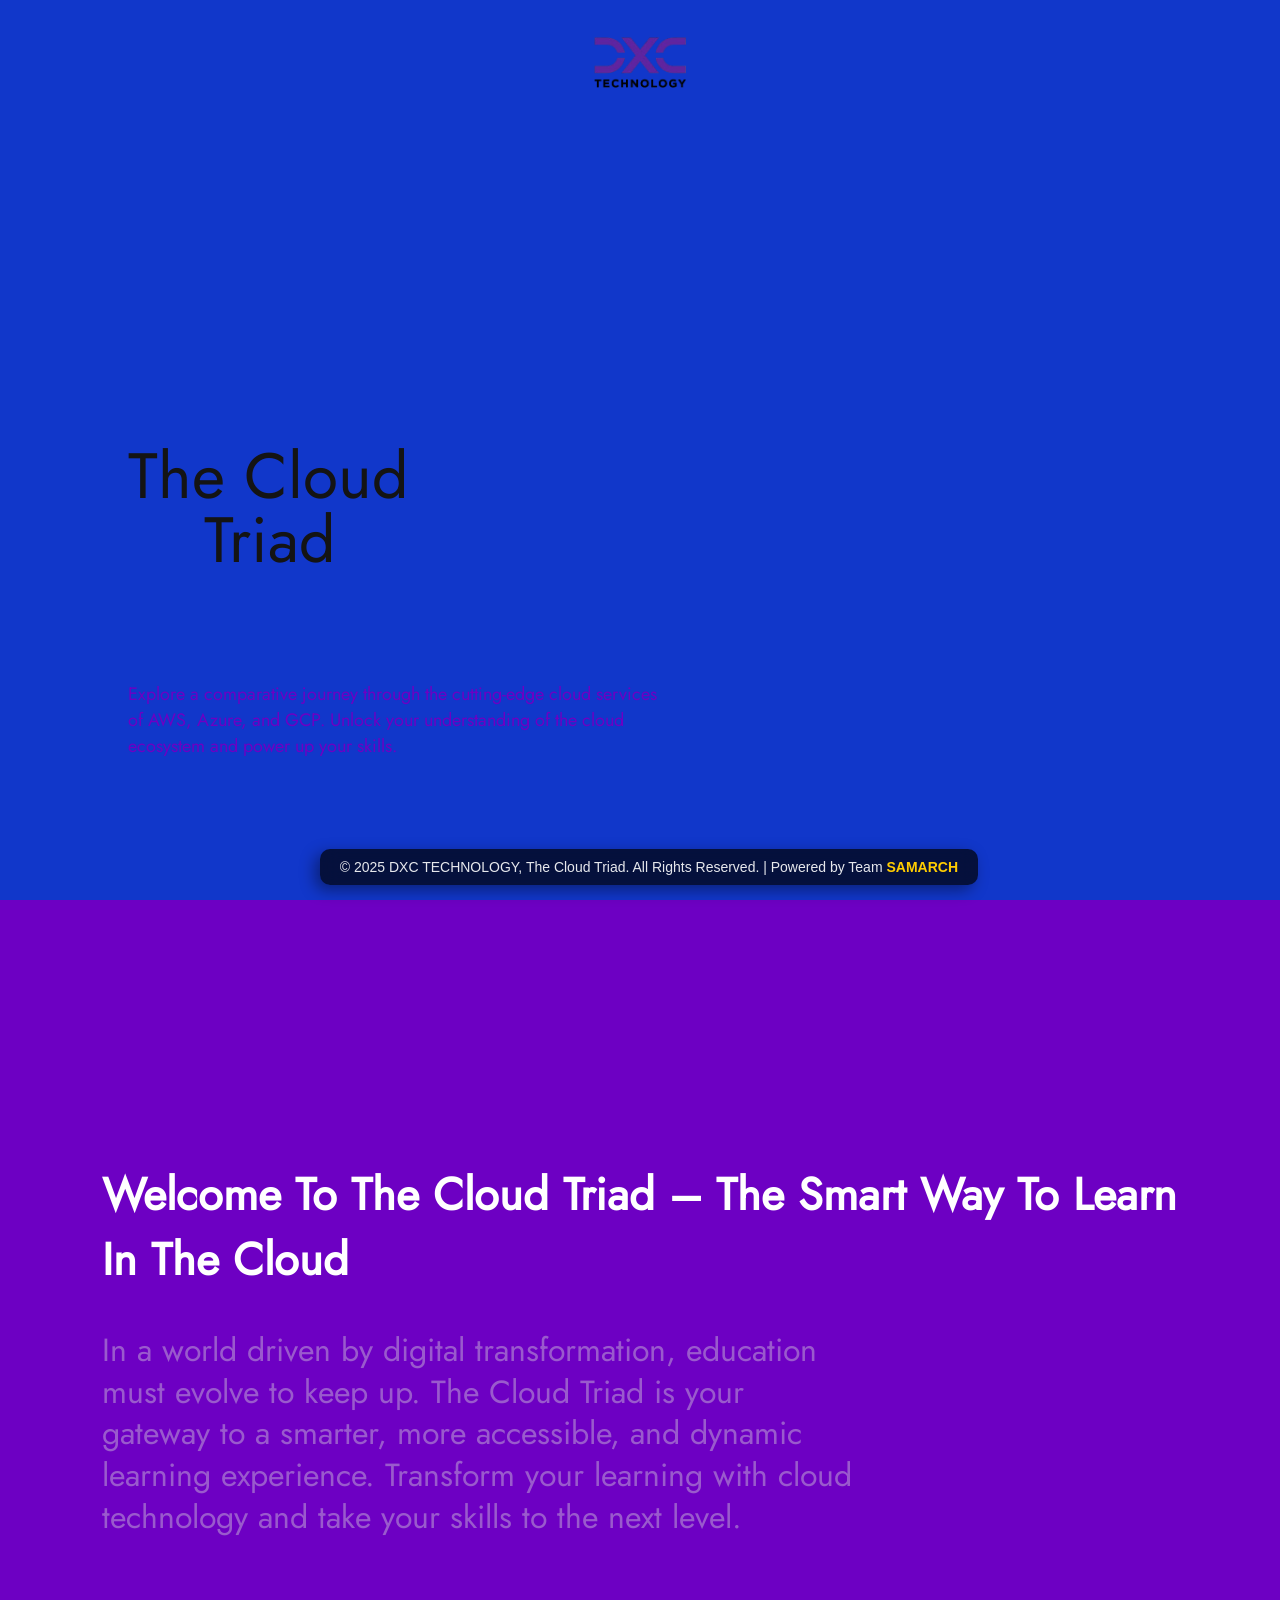
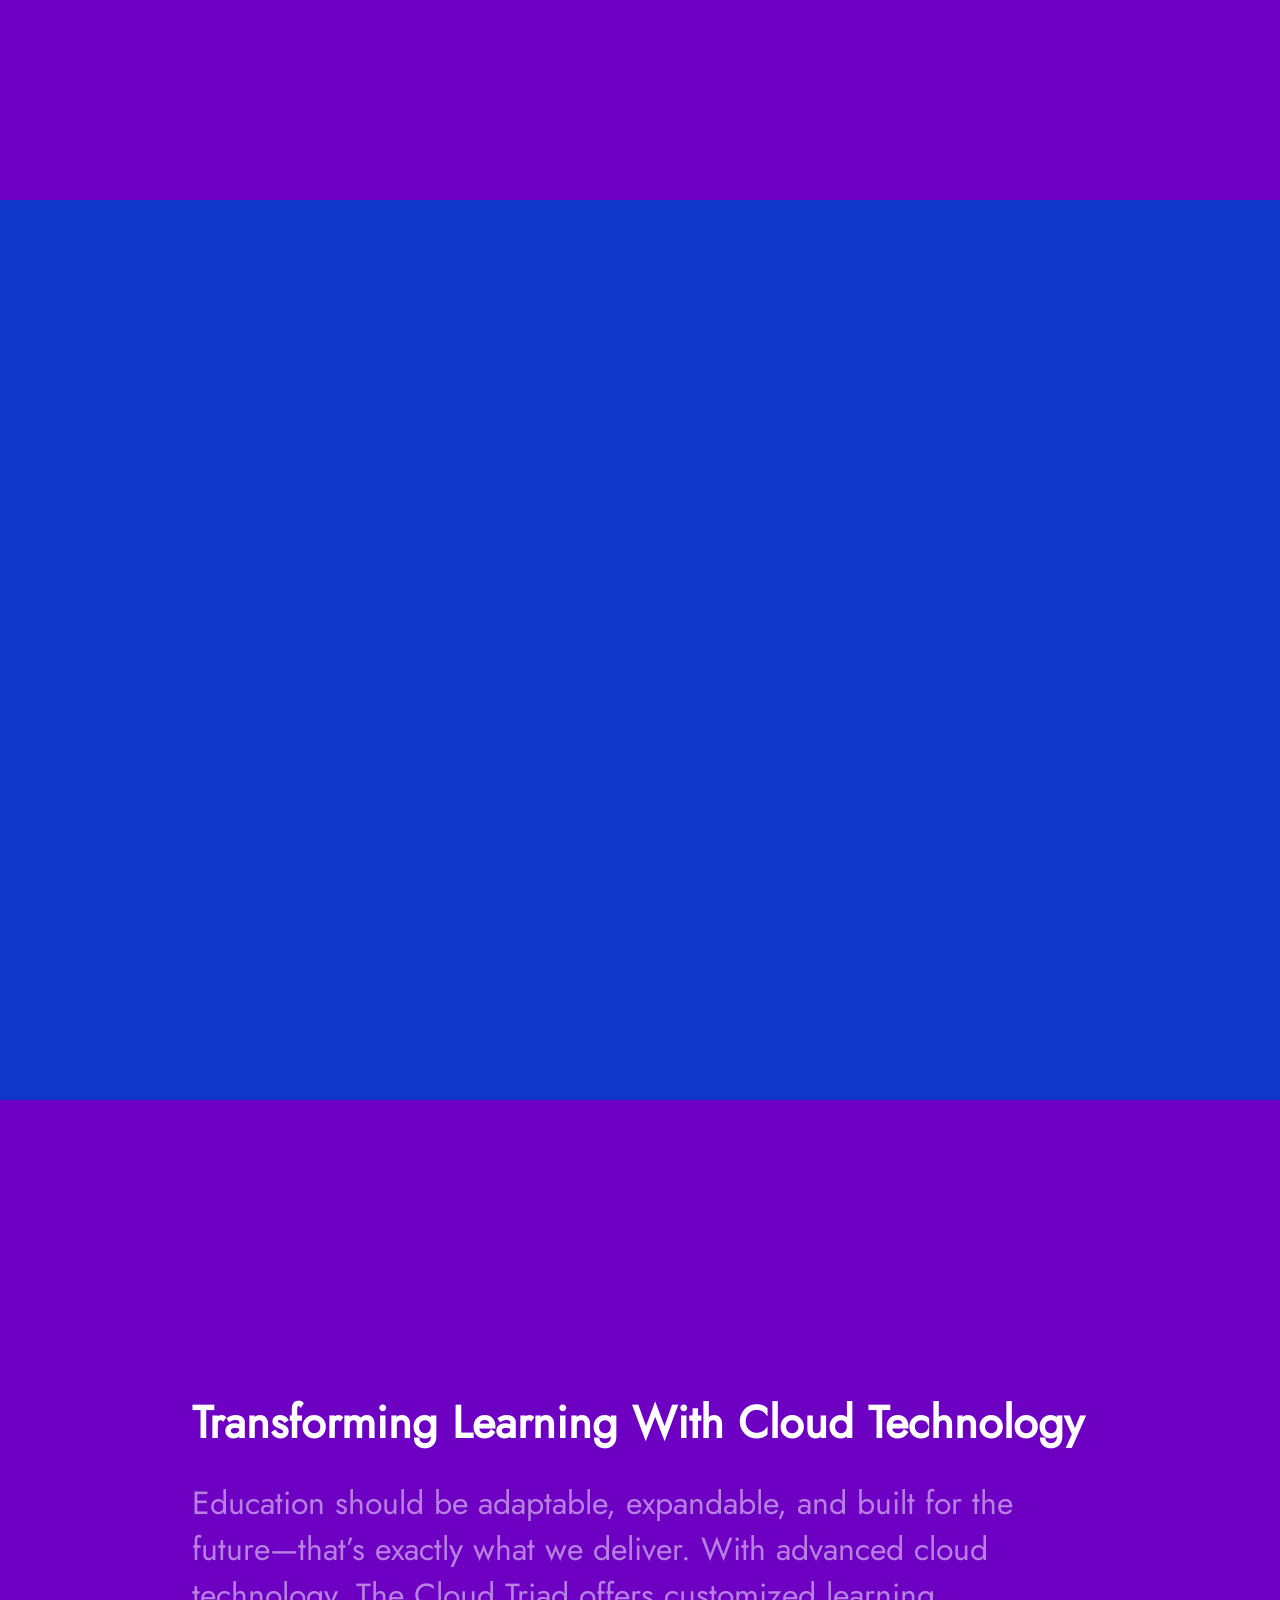
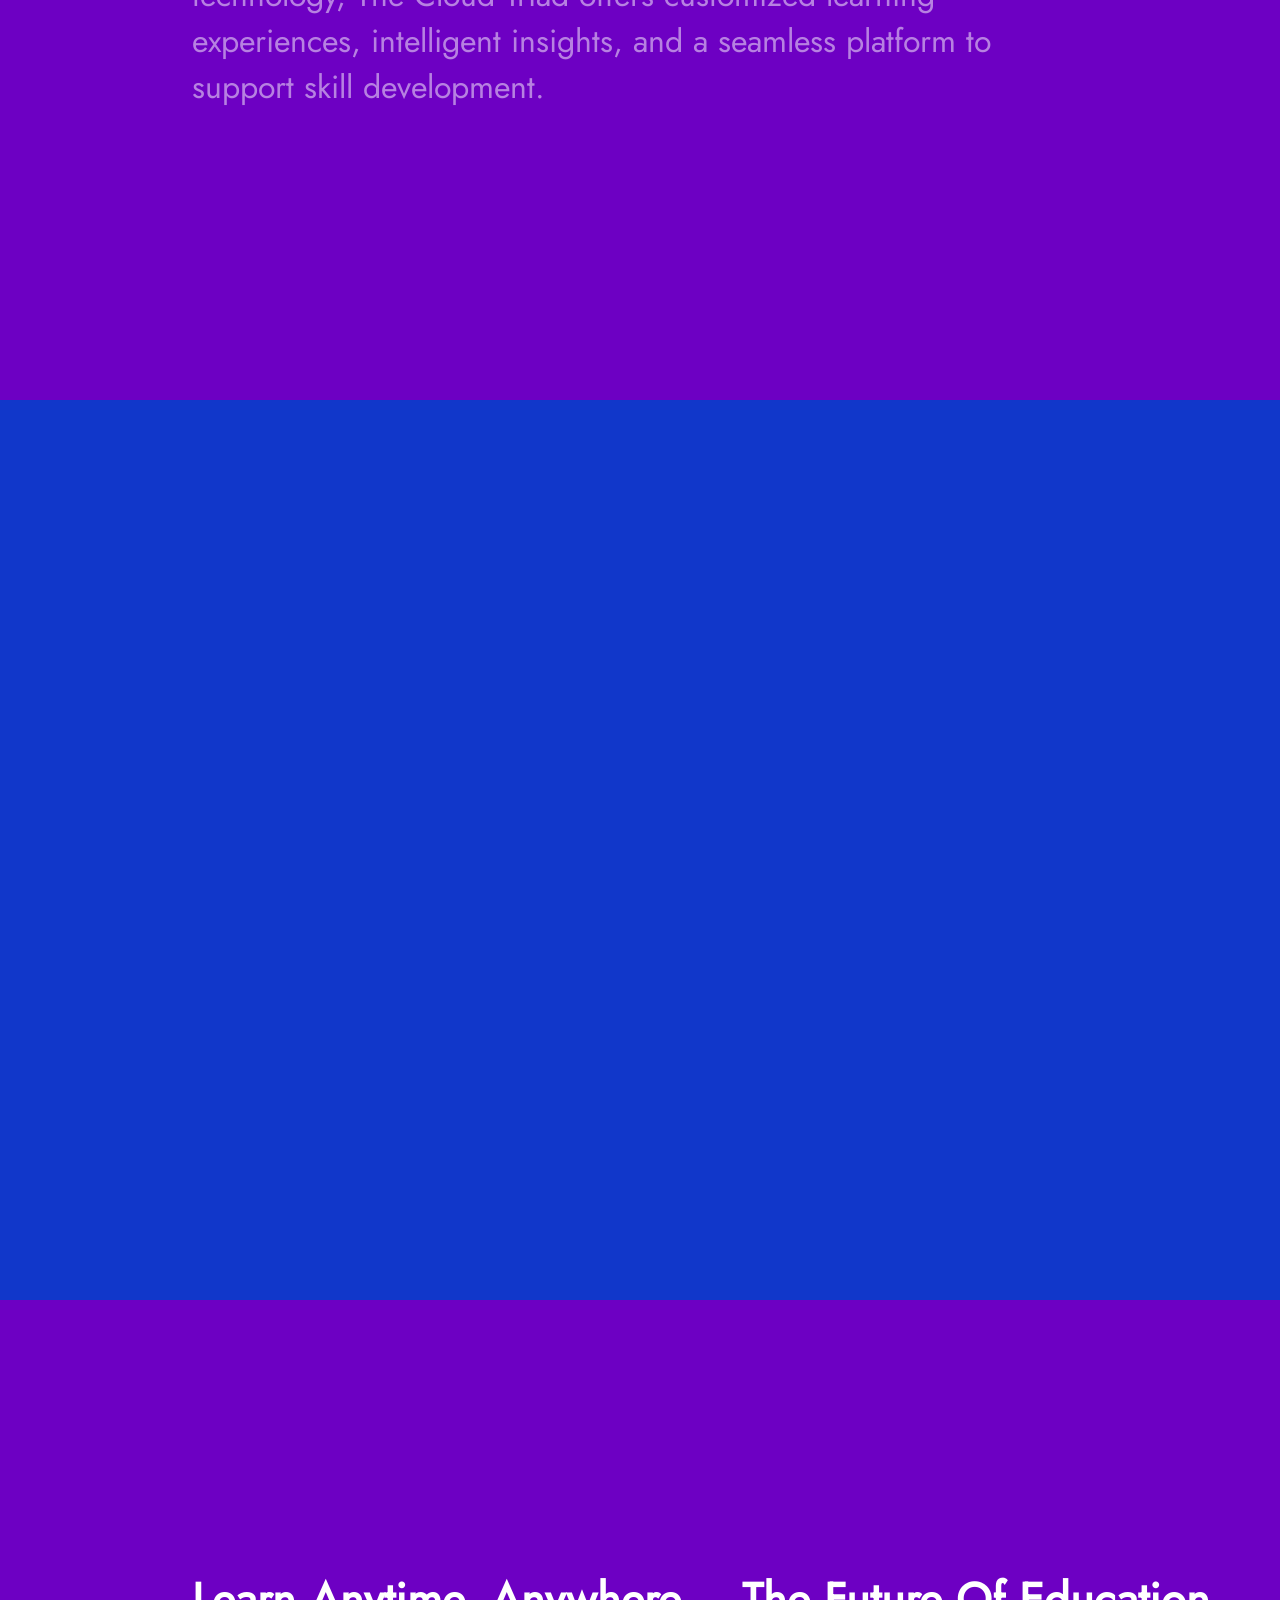
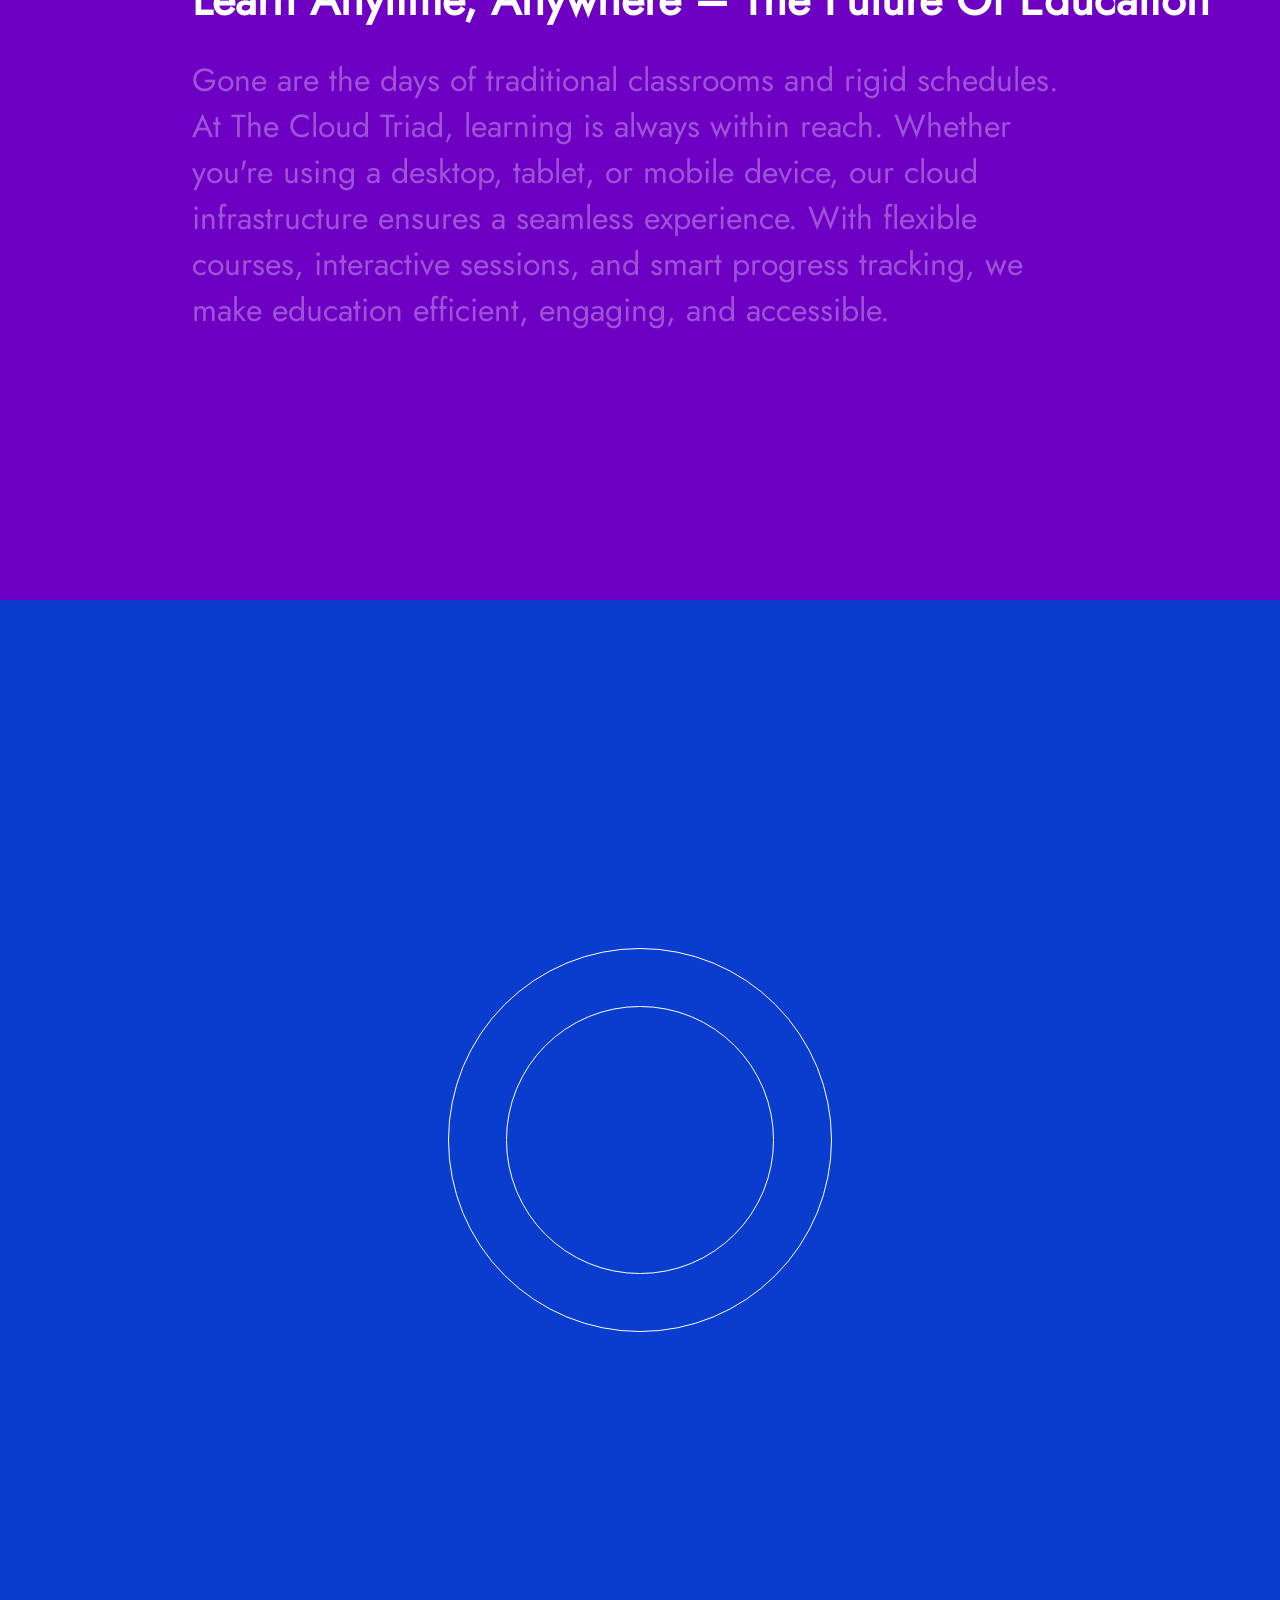
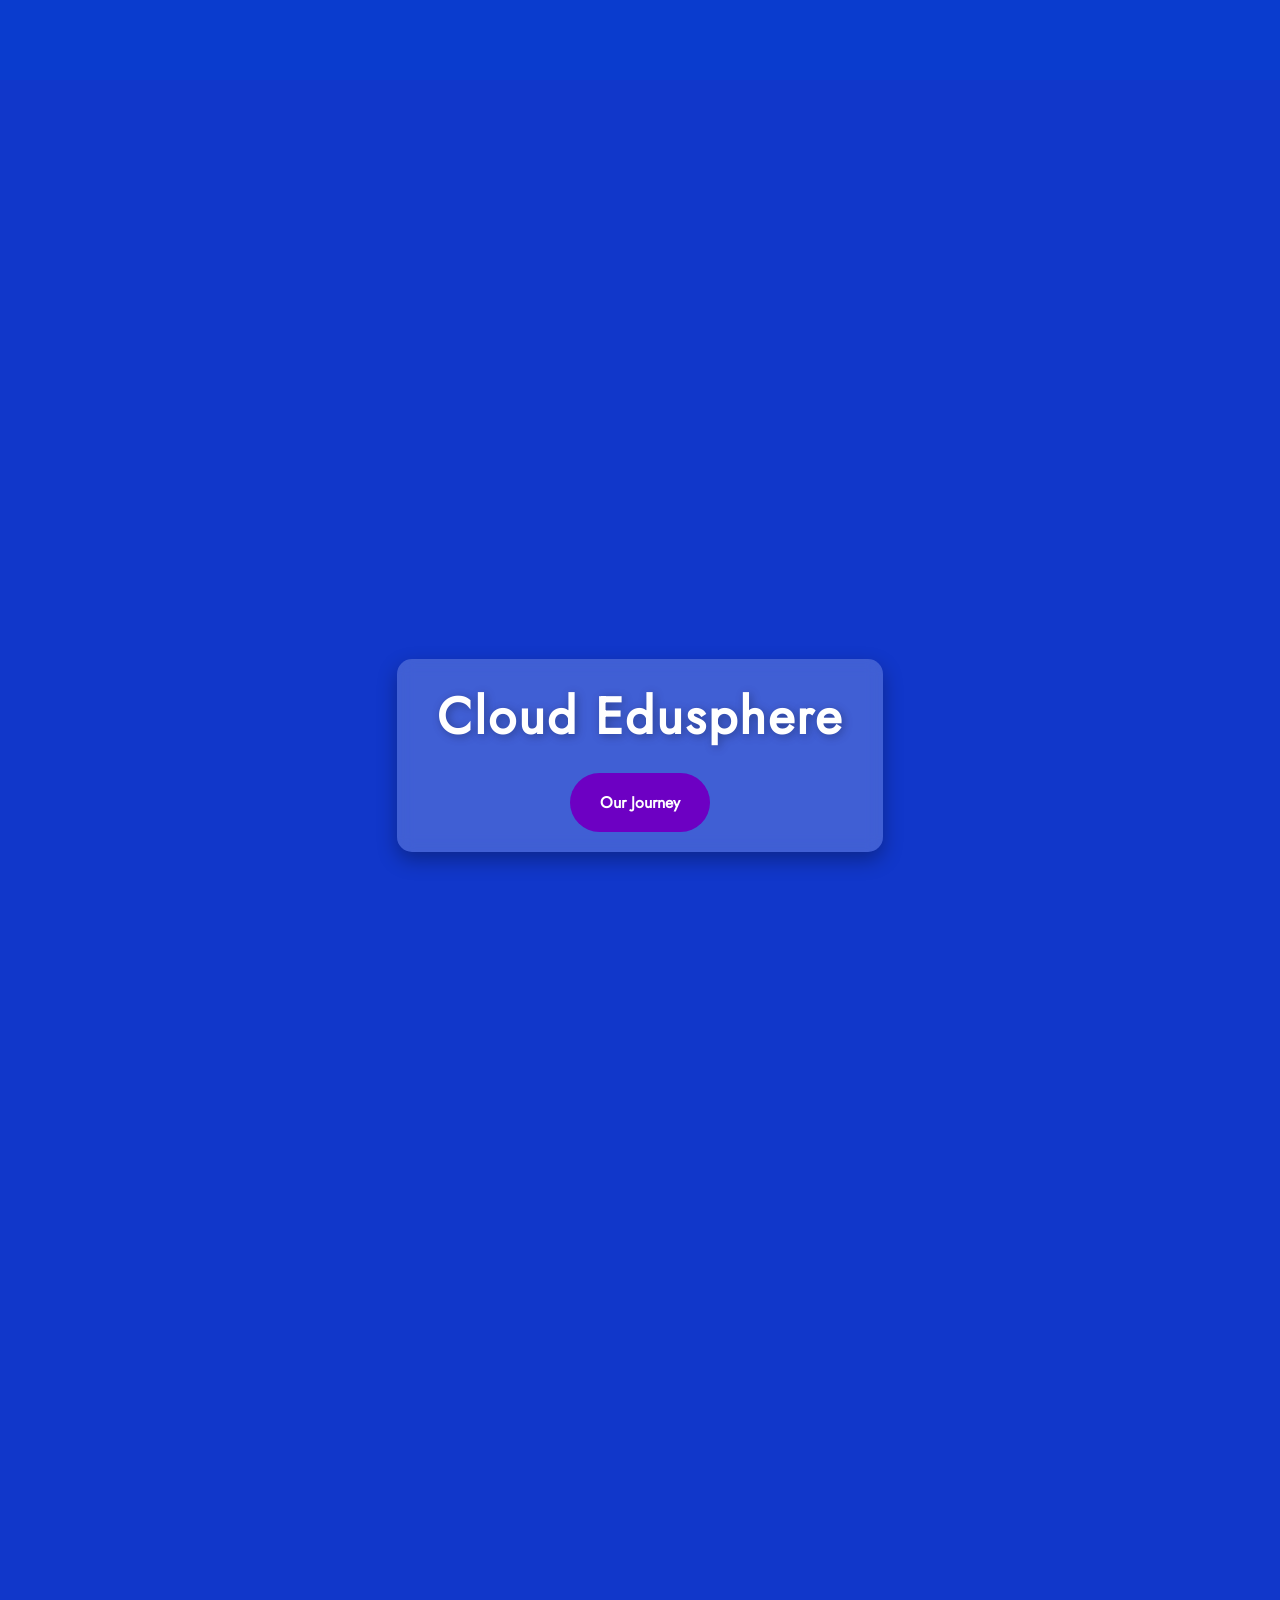
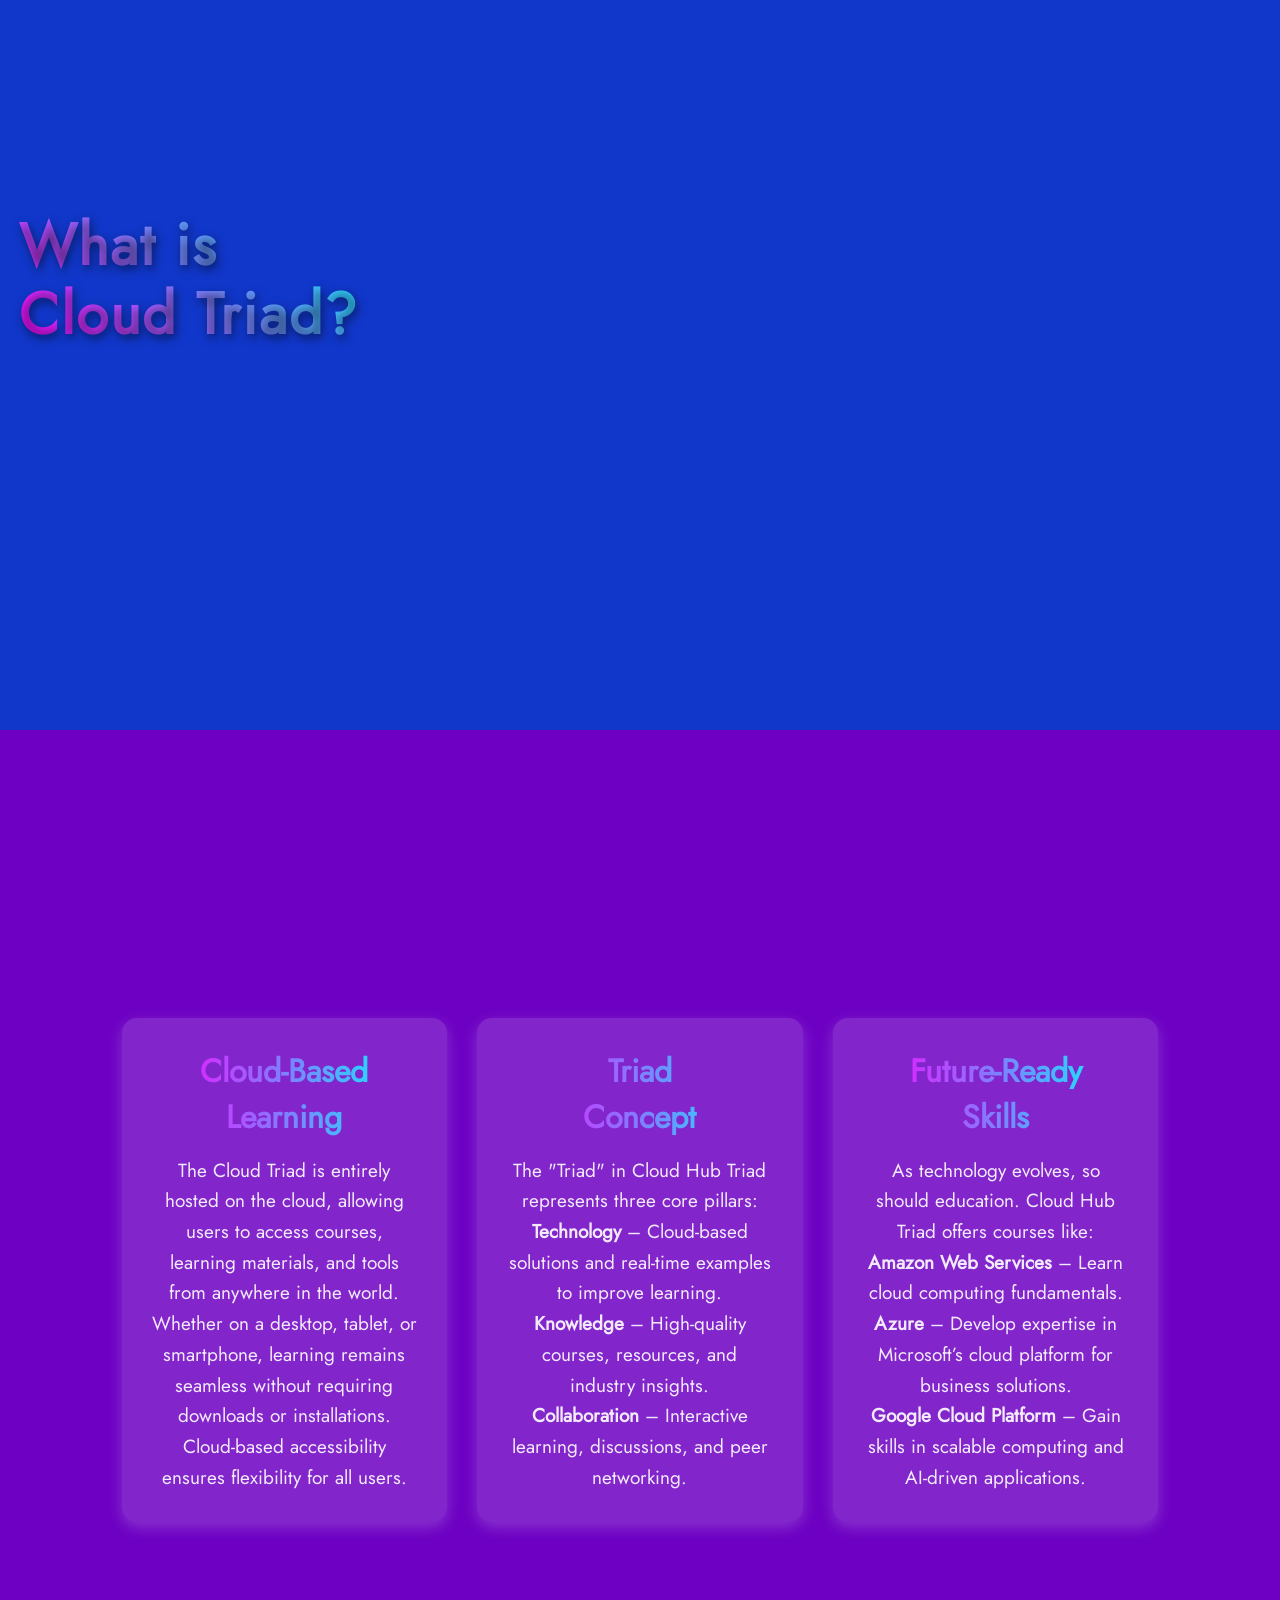
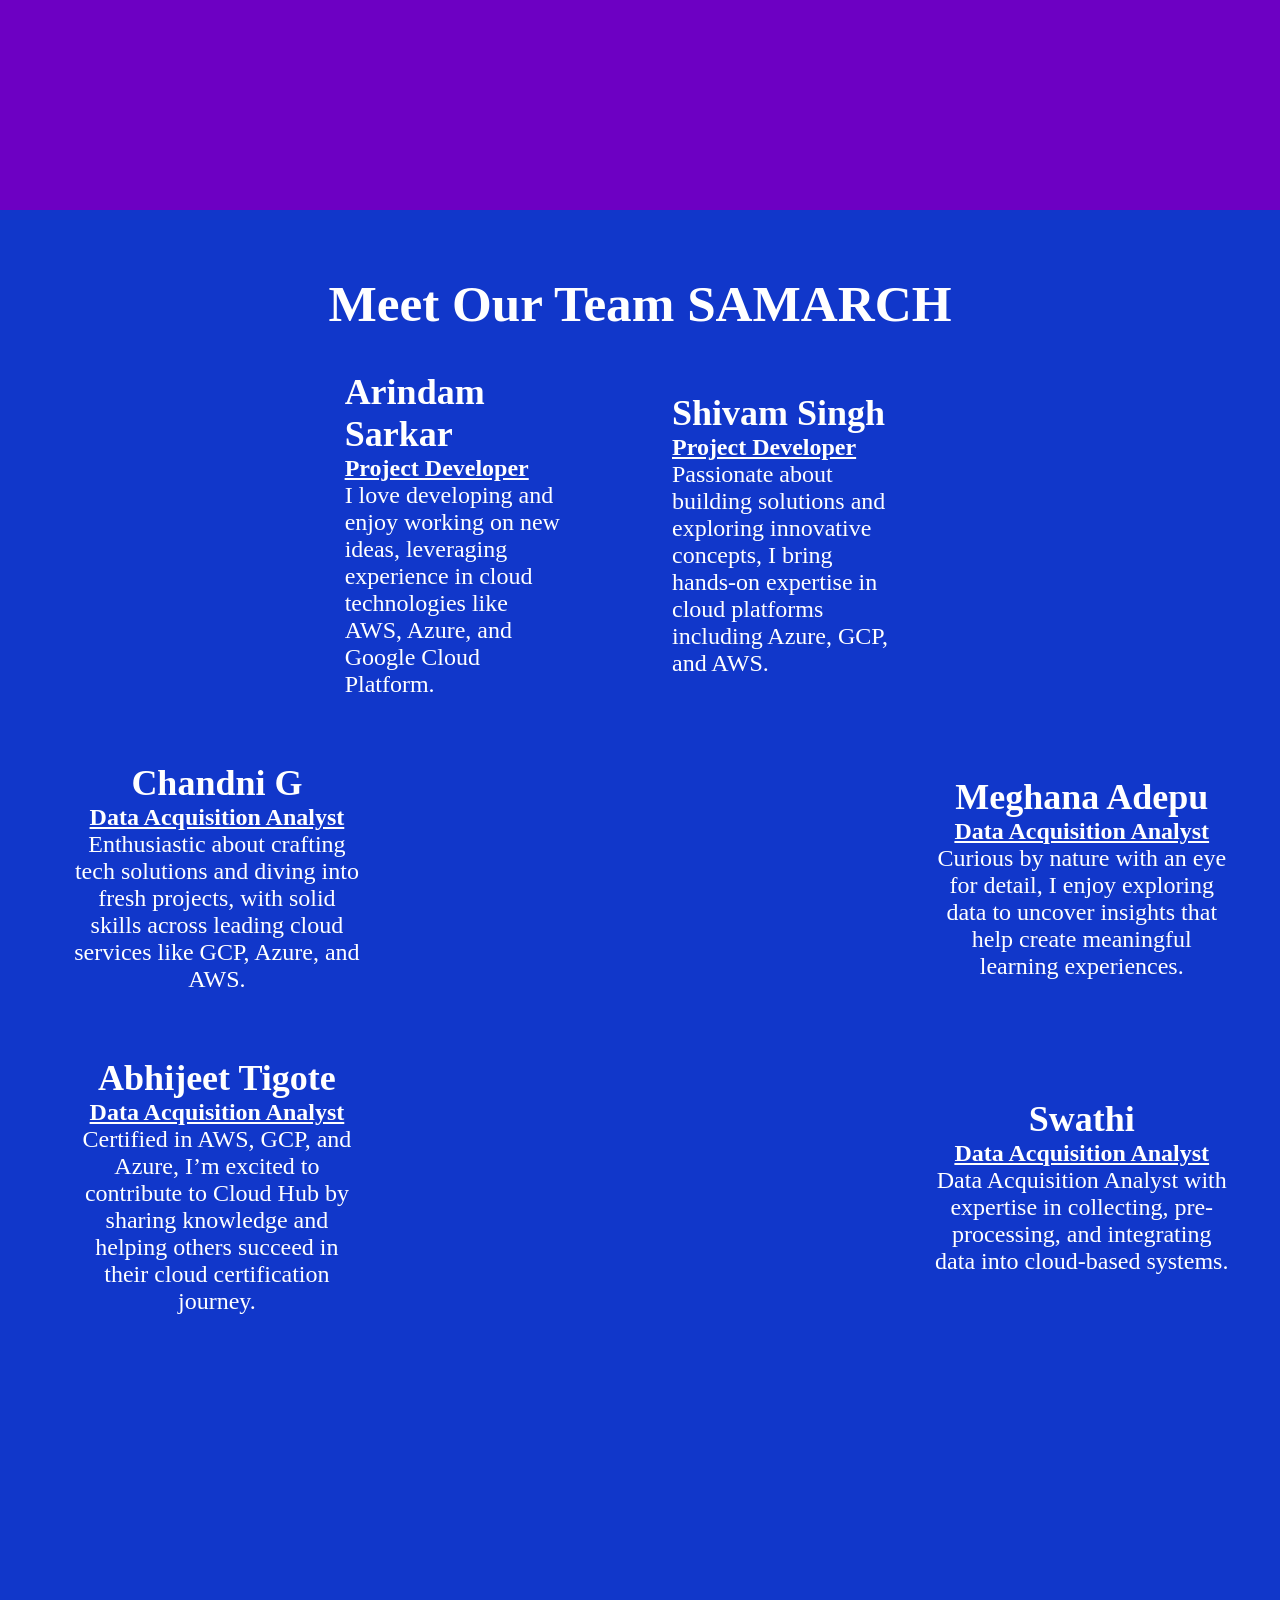
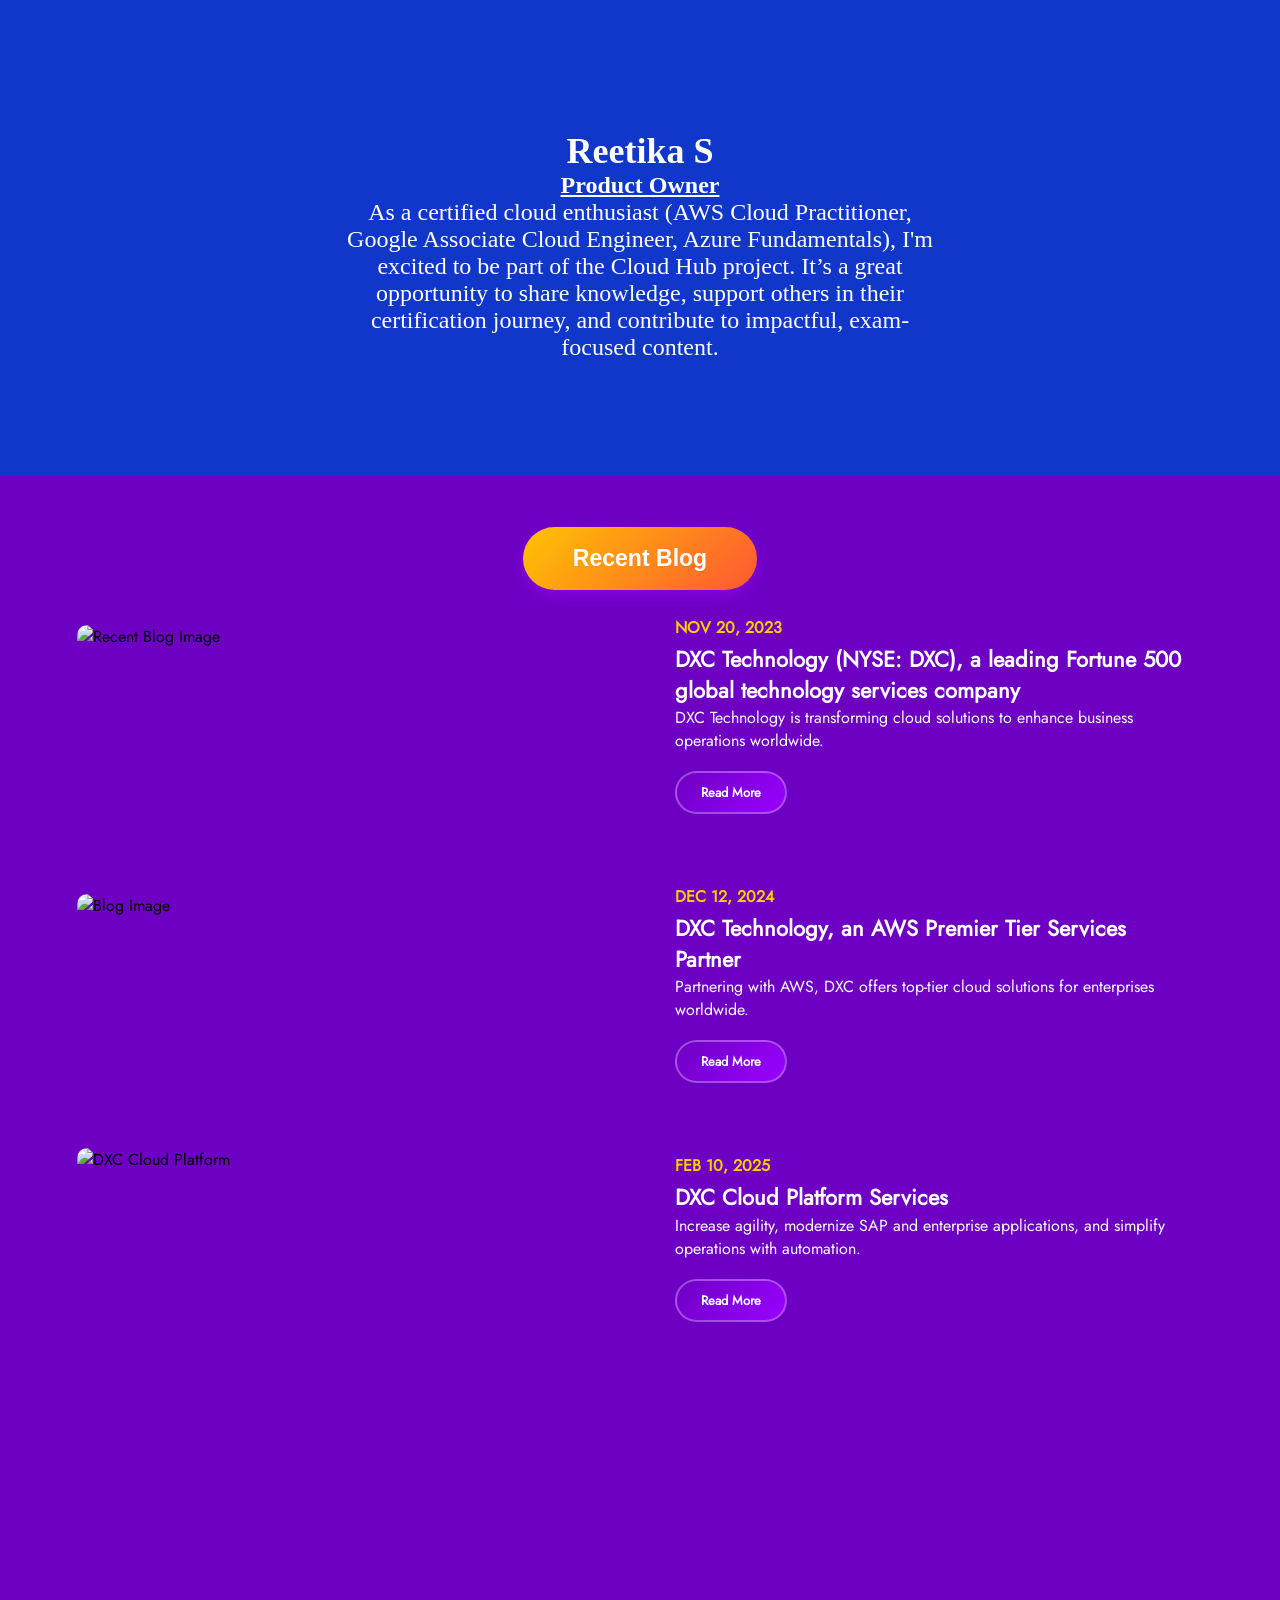
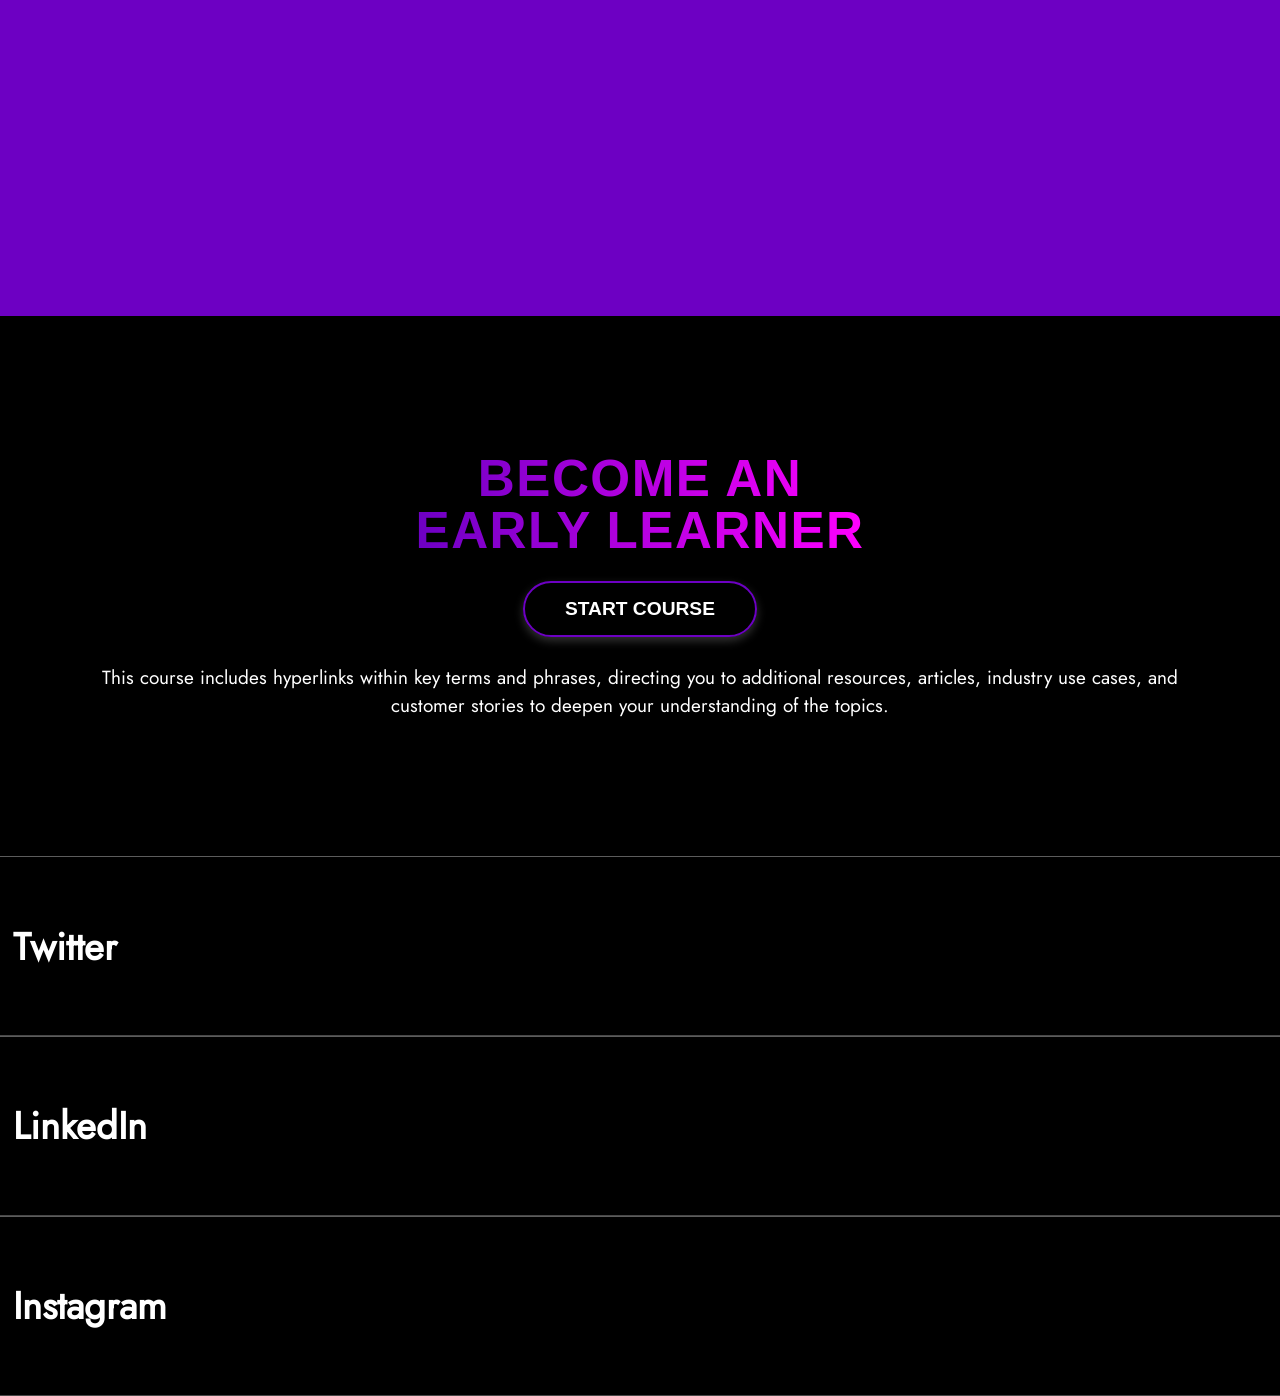
==== index.html @ a5d065b6 "first commit" ====
<!DOCTYPE html>
<html lang="en">
<head>
    <meta charset="UTF-8">
    <meta name="viewport" content="width=device-width, initial-scale=1.0">
    <title>Cloud Hub Project Page</title>
    <link rel="stylesheet" href="style.css">
    <script src="https://kit.fontawesome.com/b04ee4730a.js" crossorigin="anonymous"></script>
    <link rel="stylesheet" href="https://cdn.jsdelivr.net/npm/locomotive-scroll@3.5.4/dist/locomotive-scroll.css">
</head>
<body>
    <div id="main">
        
        <!------------------page 1---------------------->
        <div data-scroll data-scroll-speed="-5" id="page1">
            <nav>
                <img src="./media/logo3.png"  width="12%" alt="15%">
                <div id="right-nav">
                    <!-- <button>Book a Demo</button> -->
                    <!-- <button><i class="fa-solid fa-bars fa-beat-fade"></i></button> -->
                </div>
            </nav>
            <div class="bottom-page1">
                <h1>The Cloud <br>&nbsp;&nbsp;&nbsp;&nbsp;Triad</h1>
                <div class="bottom-page1-inner">
                    <h2>Explore a comparative journey through the cutting-edge cloud services <br>of AWS, Azure, and GCP. Unlock your understanding of the cloud<br> ecosystem and power up your skills.</h2>
                    <!-- Copyright Section - Fully Right & Single Line -->
                    <div class="copyright">
                        © 2025 DXC TECHNOLOGY, The Cloud Triad. All Rights Reserved. | Powered by Team 
                        <span id="samarch-link">SAMARCH</span>
                    </div>
                </div>
                </div>
          <!----https://thisismagma.com/wp-content/themes/magma/assets/home/hero/1.mp4?2 or ./media/video1.mp4 -->
            <video src="./media/video1.mp4" autoplay loop muted></video>

        </div>

    <!------------------page 2---------------------->
        <div id="page2">
            <h2>Welcome To The Cloud Triad – The Smart Way To Learn In The Cloud</h2>
            <h1>
                In a world driven by digital transformation, education must evolve to keep up. The Cloud Triad is your 
                gateway to a smarter, more accessible, and dynamic learning experience.
                Transform your learning with cloud technology and take your 
                skills to the next level.
            </h1>
        </div> 


    <!------------------page 3---------------------->
    <div id="page3">
        <canvas></canvas>
    </div>

    <!------------------page 4---------------------->
    <div id="page4">
        <h2>Transforming Learning With Cloud Technology</h2>
        <h1>Education should be adaptable, expandable, and built for the future—that’s exactly what we deliver.
            With advanced cloud technology, The Cloud Triad offers customized learning experiences, intelligent insights, 
            and a seamless platform to support skill development.</h1>
    </div>

    <!------------------page 5---------------------->
    <div id="page5">
        <canvas></canvas>
    </div>


    <!------------------page 6---------------------->
    <div id="page6">
        <h2>Learn Anytime, Anywhere – The Future Of Education</h2>
        <h1>Gone are the days of traditional classrooms and rigid schedules.
            At The Cloud Triad, learning is always within reach.
            Whether you're using a desktop, tablet, or mobile device, our cloud infrastructure ensures a seamless experience.
            With flexible courses, interactive sessions, and smart progress tracking, we make education efficient, engaging, and accessible.</h1>
    </div>


    <!------------------page 7---------------------->
    <div id="page7">
        <div class="page7-cir">
            <div class="page7-cir-inner"></div>
        </div>
        <canvas></canvas>
    </div>

   <!------------------page 8---------------------->
   <div id="page8">
    <div class="page8-bottom">
        <h1>Cloud Edusphere</h1>
        <a href="Our Journey/index.html" target="_blank" class="learn-more-btn">Our Journey</a>
    </div>
    <video src="media/code2.mp4" autoplay loop muted></video>
</div>

    <!------------------page 9---------------------->
    <div id="page9">
        <div class="left9">
            <h1>What is <br> Cloud Triad?</h1>
        </div>
        <div class="right9">
            <div class="right9-center"></div>
        </div>
    </div>

   <!------------------ Page 10 ---------------------->
<div id="page10">
    <div class="page10-container">
        <!-- Cloud-Based Learning Section -->
        <div class="page10-box">
            <h1>Cloud-Based Learning</h1>
            <p>The Cloud Triad is entirely hosted on the cloud, allowing users to access courses, learning materials, 
                and tools from anywhere in the world. Whether on a desktop, tablet, or smartphone, learning remains seamless 
                without requiring downloads or installations. Cloud-based accessibility ensures flexibility for all users.</p>
        </div>

        <!-- Triad Concept Section -->
        <div class="page10-box">
            <h1>Triad <br>Concept</h1>
            <p>The "Triad" in Cloud Hub Triad represents three core pillars:<br>
            <b>Technology</b> – Cloud-based solutions and real-time examples to improve learning.<br>
            <b>Knowledge</b> – High-quality courses, resources, and industry insights.<br>
            <b>Collaboration</b> – Interactive learning, discussions, and peer networking.</p>
        </div>

        <!-- Future-Ready Skills Section -->
        <div class="page10-box">
            <h1>Future-Ready<br> Skills</h1>
            <p>As technology evolves, so should education. Cloud Hub Triad offers courses like:<br>
             <b>Amazon Web Services</b> – Learn cloud computing fundamentals. <br>
             <b>Azure</b> – Develop expertise in Microsoft’s cloud platform for business solutions.<br>
             <b>Google Cloud Platform</b> – Gain skills in scalable computing and AI-driven applications.</p>
        </div>
    </div>
</div>

    <!------------------page 11 (Now Team Section) ---------------------->

<!-- Page 11: Our Team -->
<div id="page11">
    <!-- Background Video -->
    <video autoplay loop muted id="team-bg-video">
        <source src="media/code11.mp4" type="video/mp4">
    </video>

    <!-- Overlay to make text readable -->
    <div class="team-overlay"></div>
    <div id="team-section">
        <h1 class="team-title">Meet Our Team SAMARCH</h1>
    </div>

    <!-- Row for Arindam and Shivam (Shivam's Video on Right) -->
    <div class="team-row space-between">
        <div class="team-member extreme-left">
            <div class="team-video">
                <video src="media/video56.mp4" autoplay loop muted></video>
            </div>
            <div class="team-info">
                <h2>Arindam Sarkar</h2>
                <h4><u>Project Developer</u></h4>
                <p>I love developing and enjoy working on new ideas, leveraging experience in cloud technologies like AWS, Azure, and Google Cloud Platform.</p>
            </div>
        </div>

        <div class="team-member reverse">
            <div class="team-info">
                <h2>Shivam Singh</h2>
                <h4><u>Project Developer</u></h4>
                <p>Passionate about building solutions and exploring innovative concepts, I bring hands-on expertise in cloud platforms including Azure, GCP, and AWS.</p>
            </div>
            <div class="team-video">
                <video src="media/video54.mp4" autoplay loop muted></video>
            </div>
        </div>
    </div>

    <!-- Row for Reetika & Meghana -->
    <div class="team-row centered">
        <div class="team-member">
            <div class="team-info">
                <h2>Chandni G</h2>
                <h4><u>Data Acquisition Analyst</u></h4>
                <p>Enthusiastic about crafting tech solutions and diving into fresh projects, with solid skills across leading cloud services like GCP, Azure, and AWS.</p>
            </div>
            <div class="team-video">
                <video src="media/video52.mp4" autoplay loop muted></video>
            </div>
        </div>

        <div class="team-member reverse">
            <div class="team-info">
                <h2>Meghana Adepu</h2>
                <h4><u>Data Acquisition Analyst</u></h4>
                <p>Curious by nature with an eye for detail, I enjoy exploring data to uncover insights that help create meaningful learning experiences.</p>
            </div>
            <div class="team-video">
                <video src="media/video51.mp4" autoplay loop muted></video>
            </div>
        </div>
    </div>

    <!-- Row for Chandni & Swathi -->
    <div class="team-row centered">
        <div class="team-member">
            <div class="team-info">
                <h2>Abhijeet Tigote</h2>
                <h4><u>Data Acquisition Analyst</u></h4>
                <p>Certified in AWS, GCP, and Azure, I’m excited to contribute to Cloud Hub by sharing knowledge and helping others succeed in their cloud certification journey.</p>
            </div>
            <div class="team-video">
                <video src="media/video55.mp4" autoplay loop muted></video>
            </div>
        </div>

        <div class="team-member reverse">
            <div class="team-info">
                <h2>Swathi</h2>
                <h4><u>Data Acquisition Analyst</u></h4>
                <p>Data Acquisition Analyst with expertise in collecting, pre-processing, and integrating data into cloud-based systems.</p>
            </div>
            <div class="team-video">
                <video src="media/video53.mp4" autoplay loop muted></video>
            </div>
        </div>
    </div>

        <!-- Row for Abhijeet's Video -->
    <div class="team-row single">
        <div class="team-member">
            <div class="team-video">
                <video src="media/video49.mp4" autoplay loop muted></video>
            </div>
        </div>
    </div>

    <!-- Row for Abhijeet's Text -->
    <div class="team-row single-text">
        <div class="team-member">
            <div class="team-info">
                <h2>Reetika S</h2>
                <h4><u>Product Owner</u></h4>
                <p>As a certified cloud enthusiast (AWS Cloud Practitioner, Google Associate Cloud Engineer, Azure Fundamentals), I'm excited to be part of the Cloud Hub project. It’s a great opportunity to share knowledge, support others in their certification journey, and contribute to impactful, exam-focused content.</p>
            </div>
        </div>
    </div>
</div>

<!------------------ Page 12 (Recent Blog) -------------------->
<div id="page12">
    <!-- 3D Button for "Recent Blog" -->
    <button class="blog-btn"><a href="https://dxc.com/in/en/newsroom" target="_blank">Recent Blog</a></button>
    
    <div class="page12-container">
        <!-- First Blog (Latest Blog) -->
        <div class="page12-inner">
            <div class="left12">
                <img src="https://mma.prnewswire.com/media/2281149/DXC_Technology_Company_DXC_Technology_and%20AWS_Take_Their_Strateg.jpg?p=facebook" alt="Recent Blog Image">
            </div>
            <div class="right12">
                <h4>NOV 20, 2023</h4>
                <h1>DXC Technology (NYSE: DXC), a leading Fortune 500 global technology services company</h1>
                <p>DXC Technology is transforming cloud solutions to enhance business operations worldwide.</p>
                <a href="https://www.prnewswire.com/in/news-releases/dxc-technology-and-aws-take-their-strategic-partnership-to-the-next-level-to-deliver-the-future-of-cloud-for-customers-301993083.html" target="_blank">Read More</a>
            </div>
        </div>

        <!-- Second Blog -->
        <div class="page12-inner">
            <div class="left12">
                <img src="https://d2908q01vomqb2.cloudfront.net/77de68daecd823babbb58edb1c8e14d7106e83bb/2023/07/12/DXC-APN-Blog-071223-1024x512.png" alt="Blog Image">
            </div>
            <div class="right12">
                <h4>DEC 12, 2024</h4>
                <h1>DXC Technology, an AWS Premier Tier Services Partner</h1>
                <p>Partnering with AWS, DXC offers top-tier cloud solutions for enterprises worldwide.</p>
                <a href="https://dxc.com/us/en/about-us/partner-ecosystem/aws#:~:text=DXC%20Technology%20and%20AWS%20expand%20their%20strategic%20partnership,and%20managed%20services%20for%20cloud%2C%20applications%20and%20analytics." target="_blank">Read More</a>
            </div>
        </div>

        <!-- Third Blog -->
        <div class="page12-inner">
            <div class="left12">
                <img src="https://dxc.com/in/en/offerings/cloud/cloud-platforms/_jcr_content/root/container/enhancedtextimagevid/parsys/image.coreimg.90.1200.jpeg/1663558693611/platforms-1st-landscape-adobestock-330941610.jpeg" alt="DXC Cloud Platform">
            </div>
            <div class="right12">
                <h4>FEB 10, 2025</h4>
                <h1>DXC Cloud Platform Services</h1>
                <p>Increase agility, modernize SAP and enterprise applications, and simplify operations with automation.</p>
                <a href="https://dxc.com/in/en/offerings/cloud/cloud-platforms#:~:text=DXC%20Cloud%20Platform%20services%20provide%20the%20foundation%20for,and%20self-governing%20services%20from%20infrastructure%20through%20application%20layers." target="_blank">Read More</a>
            </div>
        </div>

    </div> <!-- Correctly closing Page 12 container -->
</div> <!-- Properly closing Page 12 -->


<!-------------------------- ✅ Now Page 13 will correctly appear ------------------------------>
<div id="page13">
    <h1>Become an<br> early learner</h1>
    <a href="/Cloud Hub Project - 4/index.html">
        <button><b>START COURSE</b></button>
    </a>
    <p style="color: #fff; font-size: 1.5vw; margin-top: 2vw; font-family: a;">
        This course includes hyperlinks within key terms and phrases, directing you to additional resources, articles, industry use cases, and customer stories to deepen your understanding of the topics.
    </p>
</div>
    <!------------------page 14---------------------->
    <div id="page14">
        <div class="page14-inner">
            <h1><a href="https://x.com/dxctechnology?lang=en" target="_blank">Twitter</a></h1>
            <i class="ri-arrow-right-up-line"></i>
            <div class="center14"></div>
        </div>
        <div class="page14-inner">
            <h1><a href="https://www.linkedin.com/company/dxctechnology" target="_blank">LinkedIn</a></h1>
            <i class="ri-arrow-right-up-line"></i>
            <div class="center14"></div>

        </div>
        <div class="page14-inner">
            <h1><a href="https://www.instagram.com/dxctechnology/" target="_blank">Instagram</a></h1>
            <i class="ri-arrow-right-up-line"></i>
            <div class="center14"></div>
        </div>
    </div>
    <!------------------script---------------------->
    <script src="https://cdn.jsdelivr.net/npm/locomotive-scroll@3.5.4/dist/locomotive-scroll.js"></script>
    <script src="https://cdnjs.cloudflare.com/ajax/libs/gsap/3.12.1/gsap.min.js" integrity="sha512-qF6akR/fsZAB4Co1QDDnUXWnaQseLGXoniuSuSlPQK6+aWhlMZcHzkasCSlnWoe+TJuudlka1/IQ01Dnhgq95g==" crossorigin="anonymous" referrerpolicy="no-referrer"></script>
    <script src="https://cdnjs.cloudflare.com/ajax/libs/gsap/3.12.1/ScrollTrigger.min.js" integrity="sha512-IHDCHrefnBT3vOCsvdkMvJF/MCPz/nBauQLzJkupa4Gn4tYg5a6VGyzIrjo6QAUy3We5HFOZUlkUpP0dkgE60A==" crossorigin="anonymous" referrerpolicy="no-referrer"></script>
    <script src="script.js"></script>
</body>
</html>
---- style.css ----
* {
    margin: 0%;
    padding: 0%;
    box-sizing: border-box;
  }
  html,
  body {
    height: 100%;
    width: 100%;
  }
  #main{
      position: relative;
      overflow: hidden;
      background-color: #1137ca;
  }
  @font-face {
      font-family: a;
      src: url(./jost-variable.ttf);
  }
  @font-face {
      font-family: b;
      src: url(./KFOlCnqEu92Fr1MmEU9fBBc4\ \(1\).ttf);
  }
  @font-face {
      font-family: c;
      src: url(./KFOmCnqEu92Fr1Mu4mxK\ \(1\).ttf);
  }
  /*--------------------page 1 ------------*/
  #page1
  {
      height: 100vh;
      width: 100vw;
      position: relative;
  }
  #page1>video{
      height: 100%;
      width: 100%;
      object-fit: cover;
  }
  #page1>nav{
      display: flex;
      align-items: center;
      justify-content: space-between;
      padding: 0px 30px;
      position: absolute;
      height: 10vh;
      width: 100vw;
  }
  /*--------------------my logo ------------*/
  #page1 {
    height: 100vh;
    width: 100vw;
    position: relative;
}

#page1 > video {
    height: 100%;
    width: 100%;
    object-fit: cover;
}

#page1 > nav {
    display: flex;
    align-items: center;
    justify-content: space-between;
    padding: 0px 30px;
    position: absolute;
    height: 10vh;
    width: 100vw;
}

/* Responsive Logo - Even Smaller & Lower */
#page1 > nav > img {
    width: 10%;  /* Reduced size for better proportion */
    height: auto;  /* Keeps aspect ratio */
    display: block;
    margin: 35px auto 0; /* Keeps it slightly lower */
}

/* Medium screens (tablets, smaller desktops) */
@media (max-width: 1024px) {
    #page1 > nav > img {
        width: 13%; /* Slightly larger for tablets */
        margin-top: 40px; /* Lower position */
    }
}

/* Small screens (mobile devices) */
@media (max-width: 768px) {
    #page1 > nav > img {
        width: 18%; /* Larger on small screens for visibility */
        margin-top: 50px; /* Lower position */
    }
}

/* Very small screens (compact mobile devices) */
@media (max-width: 480px) {
    #page1 > nav > img {
        width: 25%; /* Keeps visibility on small devices */
        margin-top: 60px; /* Further lower */
    }
}


#right-nav > button {
    padding: 10px 20px;
    border-radius: 50px;
    background-color: #0b48ed;
    border: 1px solid #fff;
    color: #fff;
    font-family: a;
    font-size: 14px;
}

.bottom-page1 {
    position: absolute;
    bottom: 5%;
    height: 35vh;
    width: 50vw;
    left: 10%;
}

.bottom-page1 > h1 {
    font-family: a;
    font-size: 5vw;
    font-weight: 100;
    line-height: 1;
    color: #141414;
    margin-bottom: 150%;
    margin-top: -15%;
}

.bottom-page1-inner {
    position: absolute;
    bottom: 0%;
    height: 35%;
    width: 100%;
}

.bottom-page1-inner {
    display: flex;
    align-items: center;
    justify-content: space-between;
    font-family: a;
}

.bottom-page1-inner > button {
    padding: 8px 20px;
    border: none;
    border-radius: 50px;
    background-color: #fff;
    color: #0b48ed;
    font-size: 16px;
    font-family: b;
    margin-right: 25%;
    margin-left: 1%;
    margin-top: -10%;
}

.bottom-page1-inner > h2 {
    font-size: 1.4vw;
    font-weight: 100;
    color: #6d00c3;
    margin-bottom: 25%;
    margin-top: -5;
}

/* Copyright Styling - Fully Right in Single Line */
.copyright {
    position: absolute;
    bottom: -30px; /* Adjust this based on alignment */
    right: -210px;
    font-size: 14px;
    font-family: 'Arial', sans-serif;
    color: rgba(255, 255, 255, 0.9); /* Light White */
    background: rgba(0, 0, 0, 0.7); /* Slightly Dark Background */
    padding: 10px 20px;
    border-radius: 10px; /* Round only the left side */
    backdrop-filter: blur(8px); /* Smooth Blur Effect */
    box-shadow: -5px 5px 15px rgba(0, 0, 0, 0.4); /* Soft Right Shadow */
    text-align: right;
    width: auto; /* Dynamic width */
    white-space: nowrap; /* Ensures it stays on one line */
    z-index: 99;
    transition: all 0.3s ease-in-out;
}

/* Stylish Branding (SAMARCH) */
.copyright span {
    font-weight: bold;
    color: #ffcc00; /* Gold Highlight */
}

/* Hover Effect - Zoom In on Hover */
.copyright:hover {
    color: #fff;
    background: rgba(0, 0, 0, 0.85); /* Darker on Hover */
    box-shadow: -5px 6px 20px rgba(0, 0, 0, 0.5);
    transform: scale(1.1); /* Zoom In Effect */
    transition: transform 0.3s ease-in-out; /* Smooth transition */
}

/* Responsive Adjustments for Copyright */
@media (max-width: 900px) {
    .copyright {
        font-size: 12px;
        padding: 8px 15px;
        bottom: -25px;
    }
}

@media (max-width: 600px) {
    .copyright {
        font-size: 10px;
        padding: 6px 12px;
        bottom: -20px;
    }
}
html {
    scroll-behavior: smooth;
  }
  
  /*--------------------page 2-------------*/
  #page2 {
    display: flex;
    align-items: start;
    font-family: a;
    justify-content: center;
    flex-direction: column;
    height: 100vh;
    width: 100vw;
    position: relative;
    padding: 0vw 8vw;
    color: #fff;
    background-color: #6d00c3;
}

#page2 > h2 {
    font-size: 3.5vw; /* Increased font size */
    font-weight: bold; /* Make it bolder */
    color: #ffffff; /* Keep it white for visibility */
    margin-bottom: 3vw; /* Keep the spacing */
}

#page2 > h1 {
    font-size: 2.5vw; /* Reduced font size slightly */
    font-weight: 300; /* Keep it lighter */
    line-height: 1.3;
    width: 70%;
    color: #dadada69; /* Maintain existing color */
}

  /*--------------------page 3-------------*/
    #page3{
        position: relative;
        height: 100vh;
        width: 100vw;
    }
    #page3>canvas{
        max-height: 100vh;
        max-width: 100vw;
        position: relative;
    }
  /*--------------------page 4-------------*/
  #page4 {
    display: flex;
    align-items: start;
    justify-content: center;
    flex-direction: column;
    position: relative;
    height: 100vh;
    width: 100vw;
    background-color: #6d00c3;
    font-family: a;
}

#page4 > h2 {
    font-size: 3.5vw; /* Increased font size */
    font-weight: bold; /* Make it bolder */
    color: #ffffff; /* Keep it white for visibility */
    margin-left: 15vw;
    margin-bottom: 2vw;
}

#page4 > h1 {
    font-size: 2.5vw; /* Reduced font size slightly */
    font-weight: 300; /* Keep it lighter */
    margin-left: 15vw;
    width: 70%;
    color: #ffffff81; /* Maintain existing color */
}

  /*--------------------page 5-------------*/
  #page5{
    position: relative;
    height: 100vh;
    width: 100vw;
}
#page5>canvas{
    position: relative;
    max-width: 100vw;
    max-height: 100vh;
}

  /*--------------------page 6-------------*/
  #page6 {
    display: flex;
    align-items: start;
    justify-content: center;
    position: relative;
    height: 100vh;
    width: 100vw;
    background-color: #6d00c3;
    flex-direction: column;
    font-family: a;
}

#page6 > h2 {
    font-size: 3.5vw; /* Increased font size */
    font-weight: bold; /* Make it bolder */
    color: #ffffff; /* Keep it white for visibility */
    margin-left: 15vw;
    margin-bottom: 2vw;
}

#page6 > h1 {
    font-size: 2.5vw; /* Reduced font size slightly */
    font-weight: 300; /* Keep it lighter */
    margin-left: 15vw;
    width: 70%;
    color: #ffffff53; /* Maintain existing color */
}

  /*--------------------page 7-------------*/

#page7{
    position: relative;
    height: 120vh;
    width: 100vw;
    background-color: #0a3cce;
}
#page7>canvas{
    position: relative;
    max-width: 100vw;
    max-height: 100vh;
}
.page7-cir{
    display: flex;
    align-items: center;
    justify-content: center;
    position: absolute;
    top: 50%;
    left: 50%;
    transform: translate(-50%,-50%);
    z-index: 9;
    height: 30vw;
    width: 30vw;
    border-radius: 50%;
    border: 1px solid #fff;
}
.page7-cir-inner{
    height: 70%;
    width: 70%;
    border-radius: 50%;
    background-color: transparent;
    border: 1px solid #fff;
}

/*--------------------page 8 -------------*/
/* Styling for Page 8 */
#page8 {
    position: relative;
    width: 100%;
    min-height: 150vh; /* Increased height */
    display: flex;
    align-items: center;
    justify-content: center;
    overflow: hidden;
}

/* Video Styling - Full Fit Without Cropping */
#page8 video {
    position: absolute;
    top: 0;
    left: 0;
    width: 100%;
    height: 100%;
    object-fit: cover; /* Ensures full video fit */
    z-index: 0; /* Keeps video in the background */
}

/* Bottom Section (Text & Button) - Centered & Stylish */
.page8-bottom {
    position: relative;
    z-index: 2; /* Higher than video */
    text-align: center;
    font-family: a;
    background: rgba(255, 255, 255, 0.2); /* Light Transparent BG */
    padding: 20px 40px;
    border-radius: 15px;
    backdrop-filter: blur(8px); /* Glassmorphism Effect */
    box-shadow: 0px 8px 20px rgba(0, 0, 0, 0.3); /* Soft Shadow */
    transition: 0.3s ease-in-out;
}

/* Title Styling - More Attractive */
.page8-bottom h1 {
    color: #fff;
    margin-bottom: 20px;
    font-size: 4vw;
    font-weight: bold;
    /* text-transform: uppercase; */
    letter-spacing: 2px;
    text-shadow: 2px 2px 10px rgba(0, 0, 0, 0.3);
    transition: 0.3s ease-in-out;
}

/* Button Styling - Same as "Start Course" Button */
.learn-more-btn {
    display: inline-block;
    padding: 18px 30px; /* Same as Page 13 Button */
    background-color: #6d00c3; /* Same color as "Start Course" button */
    color: white;
    font-size: 16px; /* Keep original font size */
    font-weight: bold;
    text-decoration: none;
    border-radius: 50px; /* Rounded shape like Page 13 */
    border: none;
    transition: all 0.3s ease-in-out;
    cursor: pointer;
    position: relative;
    z-index: 3; /* Higher than video */
}

/* Hover Effect */
.learn-more-btn:hover {
    background-color: #9b00ff; /* Darker shade for hover */
    transform: scale(1.05); /* Slight zoom effect */
}

/* Responsive Adjustments */
@media (max-width: 900px) {
    .page8-bottom {
        width: 80%;
        padding: 15px 30px;
    }
    .page8-bottom h1 {
        font-size: 6vw;
    }
    .learn-more-btn {
        font-size: 14px;
        padding: 10px 20px;
    }
}

@media (max-width: 600px) {
    .page8-bottom {
        width: 90%;
        padding: 12px 25px;
    }
    .page8-bottom h1 {
        font-size: 7vw;
    }
    .learn-more-btn {
        font-size: 12px;
        padding: 8px 18px;
    }
}

  /*--------------------page 9 -------------*/
/* Styling for Page 9 */
#page9 {
    display: flex;
    position: relative;
    height: 100vh;
    width: 100vw;
    background: url('https://dxc.scene7.com/is/image/dxc/AdobeStock_939360443-gradient:banner_desktop') no-repeat center center/cover; /* Fullscreen background */
    align-items: center;
    justify-content: center;
    overflow: hidden;
}

/* Left Section - Dynamic Text */
.left9 {
    width: 40%;
    position: relative;
    display: flex;
    align-items: center;
    justify-content: flex-end;
    padding-right: 12%;
}

/* Stylish Text */
.left9 h1 {
    font-size: 4.5vw;
    font-weight: bold;
    font-family: a;
    color: #fff;
    line-height: 1.2;
    /* text-transform: uppercase; */
    letter-spacing: 2px;
    text-shadow: 2px 4px 10px rgba(0, 0, 0, 0.5);
    background: linear-gradient(45deg, #ff00ff, #00ffff);
    -webkit-background-clip: text;
    -webkit-text-fill-color: transparent;
    animation: fadeInText 1.5s ease-in-out;
}

/* Right Section - Video */
.right9 {
    width: 60%;
    position: relative;
    display: flex;
    align-items: center;
    justify-content: center;
}

/* Video Full Fit */
#code22 {
    height: 90%;
    width: 90%;
    object-fit: cover;
    border-radius: 20px;
    box-shadow: 0px 10px 30px rgba(0, 0, 0, 0.4);
    animation: fadeInVideo 1.5s ease-in-out;
}

/* Animations */
@keyframes fadeInText {
    from { opacity: 0; transform: translateY(30px); }
    to { opacity: 1; transform: translateY(0); }
}

@keyframes fadeInVideo {
    from { opacity: 0; transform: scale(0.8); }
    to { opacity: 1; transform: scale(1); }
}



/* ------------------ Page 10 - Full-Screen Video Background with Matching Page 2 Color ------------------ */
#page10 {
    position: relative;
    width: 100vw;
    height: auto; /* Adjust height dynamically */
    min-height: 120vh;
    display: flex;
    flex-direction: column;
    align-items: center;
    justify-content: center; /* Center content */
    text-align: center;
    padding: 5vh 5vw; /* Responsive padding */
    background-color: #6d00c3; /* Matching Page 2 color */
    overflow: hidden;
}

/* Full-screen video styling */
#page10-bg-video {
    position: absolute;
    top: 0;
    left: 0;
    width: 100%;
    height: 100%;
    object-fit: cover;
    z-index: -2;
}

/* Dark overlay for better contrast */
.video-overlay {
    position: absolute;
    top: 0;
    left: 0;
    width: 100%;
    height: 100%;
    background: rgba(0, 0, 0, 0.5); /* Darker overlay for better readability */
    z-index: -1;
}

/* Page 10 Text Container */
.page10-container {
    width: 90%;
    max-width: 1400px;
    display: grid;
    grid-template-columns: repeat(3, 1fr); /* Default: 3 columns */
    gap: 30px;
    align-items: center;
    justify-content: center;
    text-align: center;
    position: relative;
    z-index: 1;
}

/* Box Styling */
.page10-box {
    padding: 30px;
    border-radius: 15px;
    background: rgba(255, 255, 255, 0.15); /* Transparent glass effect */
    backdrop-filter: blur(12px); /* Stronger blur effect */
    box-shadow: 0px 5px 15px rgba(255, 255, 255, 0.2);
    text-align: center;
    color: white;
    transition: transform 0.3s ease-in-out, box-shadow 0.3s ease-in-out;
}

/* Hover Effect */
.page10-box:hover {
    transform: scale(1.05);
    box-shadow: 0px 10px 25px rgba(255, 255, 255, 0.3);
}

/* Box Titles */
.page10-box h1 {
    font-size: 2.5vw;
    font-weight: bold;
    font-family: a;
    /* text-transform: uppercase; */
    background: linear-gradient(90deg, #ff00ff, #00ffff);
    -webkit-background-clip: text;
    -webkit-text-fill-color: transparent;
    margin-bottom: 15px;
}

/* Box Text */
.page10-box p {
    font-size: 1.5vw;
    font-family: a;
    line-height: 1.6;
    color: #ffffff;
    opacity: 0.9;
}

/* Animation */
@keyframes fadeInUp {
    from { opacity: 0; transform: translateY(50px); }
    to { opacity: 1; transform: translateY(0); }
}

.page10-box {
    opacity: 0;
    animation: fadeInUp 1.2s ease-in-out forwards;
}

/* --------- ✅ Responsive Design Adjustments ✅ --------- */

/* Medium screens (tablets, smaller desktops) */
@media (max-width: 1024px) {
    .page10-container {
        grid-template-columns: repeat(2, 1fr); /* Switch to 2 columns */
        gap: 25px;
    }

    .page10-box h1 {
        font-size: 3vw;
    }

    .page10-box p {
        font-size: 1.5vw;
    }
}

/* Small screens (mobile devices) */
@media (max-width: 768px) {
    .page10-container {
        grid-template-columns: 1fr; /* Single column */
        gap: 20px;
    }

    .page10-box {
        padding: 20px;
    }

    .page10-box h1 {
        font-size: 4vw;
    }

    .page10-box p {
        font-size: 2.5vw;
    }
}

/* Very small screens (compact mobile devices) */
@media (max-width: 480px) {
    #page10 {
        padding: 10vh 5vw; /* Adjust padding for better spacing */
    }

    .page10-box {
        padding: 15px;
        border-radius: 10px;
    }

    .page10-box h1 {
        font-size: 5vw;
    }

    .page10-box p {
        font-size: 3vw;
    }
}

 /*--------------------page 11 (Now Team Section) -------------*/
/* Main container (#main) */
#main {
    position: relative;
    overflow: hidden; /* LOCOMOTIVE ke liye ye hi rakhna hoga, auto mat karo */
    background-color: #1137ca;
}

#page11 {
    position: relative;
    width: 100%;
    height: 100%;
    overflow:hidden;
    display: flex;
    flex-direction: column;
    align-items: center;
    padding: 5vw 0;
}

#team-bg-video {
    position:absolute;
    top: 0;
    left: 0;
    width: 100%;
    height: 100%;
    object-fit:cover;
    z-index: -1;
}

/* 🔥 Ye important hai aur final fix hai (isse overflow issue 100% fix hoga) */
#page11 video {
    pointer-events: none; /* video ke event ko disable kar dega */
}



/* Title Styling */
.team-title {
    font-size: 4vw;
    color: white;
    font-weight: bold;
    /* text-transform: uppercase; */
    margin-bottom: 2vw;
    position: relative;
    z-index: 1;
    text-align: center;
}

/* Team Row Styling */
.team-row {
    display: flex;
    width: 85vw;
    justify-content: space-between;
    margin-bottom: 3vw;
}

Space Arindam and Shivam on Borders
.team-row.space-between {
    justify-content: space-between;
}

/* Centered Rows */
.team-row.centered {
    justify-content: center;
    gap: 2vw;
}

/* Single row for Abhijeet */
.team-row.single {
    justify-content: center;
}

/* Team Member Container */
.team-member {
    display: flex;
    align-items: center;
    gap: 1.5 vw;
    width: 100vw;
}

Only Shivam’s Video Should Be on Right
.team-member.reverse {
    flex-direction: column-reverse
}


/* Video Styling */
.team-video {
    width: 35%;
    height: 200px;
    border-radius: 10px;
    overflow: hidden;
}

/* Video Inside */
.team-video video {
    width: 100%;
    height: 100%;
    object-fit:contain;
}
/* Increase size of Arindam & Shivam's videos */
#page11 .team-row.space-between .team-video {
    width: 45%; /* Increase width */
    max-height: 350px; /* Increase height */
}
/* Move Arindam's video further to the left */
#page11 .team-row.space-between .team-member:first-child {
    margin-left: -3.5vw; /* Shift left */
}

/* Move Shivam's video further to the right */
#page11 .team-row.space-between .team-member:last-child {
    margin-right: -4.5vw; /* Shift right */
}
/* Swap text and video for Meghana Adepu and Swathi */
#page11 .team-row.centered .team-member:nth-child(2) {
    flex-direction: row-reverse; /* This only applies to the second member in centered rows */
}
/* Move Reetika's text closer to the edge */
#page11 .team-row.centered .team-member:first-child .team-info {
    margin-left: -4vw; /* Shift left */
}


/* Move Meghana's text closer to the edge */
#page11 .team-row.centered .team-member:last-child .team-info {
    margin-right: -5.5vw; /* Shift right */
}

/* Move Chandni's text closer to the edge */
#page11 .team-row.centered:nth-of-type(2) .team-member:first-child .team-info {
    margin-left: -5.5vw; /* Shift left */
}

/* Move Swathi's text closer to the edge */
#page11 .team-row.centered:nth-of-type(2) .team-member:last-child .team-info {
    margin-right: -4vw; /* Shift right */
}
/* Increase size of Meghana, Swathi, Reetika, and Chandni's videos */
#page11 .team-row.centered .team-video {
    width: 45%; /* Match size with Arindam & Shivam */
    max-height: 350px; /* Increase height to match */
}
/* Center Abhijeet's Video */
#page11 .team-row.single {
    display: flex;
    justify-content: center; /* Ensures horizontal centering */
    align-items: center; /* Ensures vertical centering */
    flex-direction: column;
    text-align: center;
}

/* Ensure Abhijeet's video matches Arindam's size */
#page11 .team-row.single .team-video {
    max-width: 600px; /* Adjusted to match Arindam's video */
    height: 325px; /* Set same height as Arindam's */
    margin: 0 auto; /* Keep it centered */
    display: flex;
    justify-content: center;
    align-items: center;
    border-radius: 20px;
}
/* Center Abhijeet's text below his video */
#page11 .team-row.single-text {
    display: flex;
    justify-content: center; /* Ensures horizontal centering */
    align-items: center; /* Centers vertically */
    flex-direction: column;
    text-align: center;
    margin-top: 2vw; /* Adds space between video and text */
}

/* Ensure text remains centered */
#page11 .team-row.single-text .team-info {
    width: 50%; /* Set proper width for better readability */
    text-align: center; /* Centers the text */
    margin: 0 auto; /* Ensures perfect centering */
}
/* Reduce space between Abhijeet's video and text */
#page11 .team-row.single-text {
    margin-top: -1vw; /* Reduce the gap */
}

/* Team Info */
.team-info {
    width: 45%;
    color: white;
    font-size: 1.5rem;
    padding: 1vw 2vw;
    gap: 2vw;
}

/* Centered alignment for text */
.team-row.centered .team-info {
    text-align: center;
    width: 65%;
}

/* Responsive Design */
@media (max-width: 900px) {
    .team-row {
        flex-direction: column;
        align-items: center;
    }

    .team-member {
        flex-direction: column;
        text-align: center;
    }

    .team-video, .team-info {
        width: 100%;
    }

    .team-info h2 {
        font-size: 4vw;
    }

    .team-info p {
        font-size: 3vw;
    }
}
/* Glow effect for Team Section */
.team-info h2,
.team-info h4,
.team-info p {
    color: white;
    transition: text-shadow 0.3s ease-in-out;
}

/* Glowing effect on hover */
.team-info:hover h2,
.team-info:hover h4,
.team-info:hover p {
    text-shadow: 0 0 10px #9a00ff, 0 0 20px #6d00c3, 0 0 30px #6d00c3;
    cursor: pointer;
}
/* Default styling for Meet Our Team */
.team-title {
    font-size: 4vw;
    color: white;
    font-weight: bold;
    /* text-transform: uppercase; */
    margin-bottom: 2vw;
    position: relative;
    z-index: 1;
    text-align: center;
    transition: text-shadow 0.3s ease-in-out;
}

/* Glowing effect on hover */
.team-title:hover {
    text-shadow: 0 0 10px #FFA500, 0 0 20px #FFD700, 0 0 30px #FF8C00; /* Yellow-orange glow */
    color: #FFD700; /* Golden Yellow */
    cursor: pointer;
}


/* ------------------ Page 12 - Blog Section (All Blogs Inside One Div, Less Space) ------------------ */
#page12 {
    position: relative;
    height: 160vh; /* Adjusted for blog content */
    width: 100vw;
    background-color: #6d00c3; /* Clean background */
    font-family: a;
    display: flex;
    flex-direction: column;
    align-items: center;
    padding: 4vw 0;
}

/* 3D Button Styling for "Recent Blog" */
.blog-btn {
    display: inline-block;
    padding: 18px 50px; /* Adjusted padding */
    font-size: 1.8vw;
    font-weight: bold;
    /* text-transform: uppercase; */
    color: white;
    background: linear-gradient(135deg, #FFC300, #FF5733); /* Vibrant Yellow-Red Gradient */
    border: none;
    border-radius: 50px; /* Rounded edges */
    cursor: pointer;
    transition: all 0.3s ease-in-out;
    position: relative;
    overflow: hidden;
    box-shadow: 0px 6px 15px rgba(135, 4, 223, 0.893); /* Soft glow */
    text-align: center;
    outline: none;
}
/* Ensure the text inside the button is white, bold, and has no underline */
.blog-btn a {
    color: white !important; /* Force white text */
    font-weight: bold; /* Make text bold */
    text-decoration: none !important; /* Remove underline */
    display: inline-block; /* Ensures text behaves correctly inside the button */
}


/* Button Hover Effect */
.blog-btn:hover {
    background: linear-gradient(135deg, #FF5733, #6d00c3); /* Reverse gradient */
    transform: scale(1.05);
    box-shadow: 0px 8px 20px rgba(173, 0, 255, 0.7); /* Glow effect */
}

/* Active Effect (Click Animation) */
.blog-btn:active {
    transform: scale(0.98);
    box-shadow: 0px 4px 10px rgba(109, 0, 195, 0.4);
}


/* Blog Container */
.page12-container {
    width: 90%;
    max-width: 1400px;
    display: flex;
    flex-direction: column;
    gap: 1.5vw;
}

/* Blog Post */
.page12-inner {
    display: flex;
    align-items: center;
    justify-content: space-between;
    padding: 1vw;
    width: 100%;
}

/* Blog Image */
.left12 {
    position: relative;
    height: 180px;
    width: 50%;
    border-radius: 10px;
    overflow: hidden;
}

.left12 img {
    height: 100%;
    width: 100%;
    object-fit: cover;
    transition: transform 1s ease-in-out;
}

/* Hover Effect */
.left12:hover img {
    transform: scale(1.1);
}

/* Blog Content */
.right12 {
    padding: 1vw;
    color: #fff;
    width: 48%;
    text-align: left;
}

/* Blog Date */
.right12 h4 {
    font-weight: bold;
    color: #ffcc00;
    margin-bottom: 0.5vw;
}

/* Blog Title */
.right12 h1 {
    font-size: 1.7vw;
    font-weight: bold;
    color: #fff;
    line-height: 1.4;
}

/* Read More Button */
/* Read More Button */
.right12 > a {
    display: inline-block;
    padding: 10px 24px;
    font-size: 1vw;
    text-decoration: none;
    color: #fff;
    background: linear-gradient(135deg, #6d00c3, #9a00ff);
    border-radius: 50px;
    font-weight: bold;
    transition: all 0.4s ease-in-out;
    text-align: center;
    border: 2px solid rgba(255, 255, 255, 0.3);
    box-shadow: 0px 4px 10px rgba(109, 0, 195, 0.3);
    backdrop-filter: blur(8px);
    margin-top: 1.5vw; /* Increases space between text and button */
}

/* Hover Effect */
.right12 > a:hover {
    background: linear-gradient(135deg, #9a00ff, #6d00c3);
    transform: scale(1.08);
    box-shadow: 0px 6px 20px rgba(173, 0, 255, 0.5);
}


/* Responsive Design */
@media (max-width: 900px) {
    .blog-btn {
        font-size: 3vw;
        padding: 12px 25px;
    }
}

 /*--------------------page 13-------------*/
 #page13{
    position: relative;
    height: 50vh;
    width: 100vw;
    background-color: #000;
    color: #fff;
    font-family: a;
    padding: 7vw 10vw;
}
#page13>h1{
    font-size: 5vw;
    line-height: 1;
    font-weight: 100;
}
#page13>button{
    padding: 18px 30px;
    border: none;
    background-color: #6d00c3;
    color: #fff;
    border-radius: 50px;
    margin-top: 2vw;
}

  /*--------------------page 14-------------*/ 
#page14{
    position: relative;
    height: 60vh;
    width: 100vw;
    background-color: #000;
}
.page14-inner{
    position: relative;
    display: flex;
    align-items: center;
    justify-content: space-between;
    padding: 0vw 5vw;
    font-family: a;
    height: 33.3%;
    width: 100%;
    color: #fff;
    border-top: .5px solid #ffffff5c;
    border-bottom: .5px solid #ffffff48;
}
.page14-inner>i{
    font-weight: 100;
    font-size: 2.4vw;
    position: relative;
    z-index: 9999;
}
.page14-inner > h1 {
    font-size: 3vw;
    font-weight: bold;
    position: relative;
    z-index: 9999;
    color: #ffffff !important;
    text-decoration: none !important;
}

.page14-inner * {
    color: #ffffff !important;
    text-decoration: none !important;
}
/* Reduce left margin of social media links */
.page14-inner {
    padding: 0vw 1vw; /* Reduced padding from 5vw to 3vw */
}

.center14{
    height: 0%;
    width: 100%;
    background-color: #0a3cce;
    position: absolute;
    left: 50%;
    top: 50%;
    transform: translate(-50%,-50%);
    transition: all ease .5s;
}


.page14-inner:hover .center14{
    height: 100%;
}
nav .fas{
    display: none;
}
@media only screen and (max-width : 600px){
    #page1>nav>img{ 
        width: 19%;
        mix-blend-mode: lighten;
    }
    .bottom-page1>h1{
        font-family: a;
        font-size: 6vw;
        font-weight: 100;
        line-height: 1;
        color: #fff;
        margin-bottom: 200%;
        margin-top: -40%;
        margin-left: -15%;
    }
    .bottom-page1-inner>h4{
        font-size: 12px;
        font-weight: 100;
        color: #fff;
        margin-bottom: 120%;
        margin-top: -5;
        margin-left: -15%;
    }
    .bottom-page1-inner>button{
        padding:.2rem 1.5rem ;
        margin-bottom: -15%;
    }
    .right9-center{
        height: 30%;
    }
    .right10-inner>h1{
        font-size: 3vw;
        margin-top: -20%;
    }
    .right10-inner>p{
        margin-top: 0%;
        font-size: 2vw;
    }

}
.right10 {
    height: 100%;
    width: 60%;
    position: relative;
    left: 40%;
    top: -5%;
}
/* Glow effect for social media links */
.page14-inner h1 a {
    color: white;  /* Default white color */
    transition: text-shadow 0.3s ease-in-out, color 0.3s ease-in-out;
}

/* Golden Glow Effect on Hover */
.page14-inner:hover h1 a {
    text-shadow: 0 0 10px #FFD700, 0 0 20px #FFB800, 0 0 30px #FFA500; /* Gold glow */
    color: #FFD700; /* Gold color */
    cursor: pointer;
}

 /*--------------------page 11-------------*/
.page11 {
    position: relative;
    height: 90vh;
    width: 100vw;
    background-color: #fff;
    font-family: a;
    padding-top: 3vh;
    padding-bottom: 3vh;
}

.page11-inner {
    display: flex;
    align-items: center;
    justify-content: space-between;
    position: relative;
    margin-bottom: 1.5vw;
    height: 30vh;
    width: 90%;
    margin-left: auto;
    margin-right: auto;
    padding: 1.5vw 0;
}

.left11 {
    height: 100%;
    width: 42%;
    border-radius: 10px;
    overflow: hidden;
}

.left11 img {
    width: 100%;
    height: 100%;
    object-fit: cover;
    transition: transform 1.5s;
}

.left11:hover img {
    transform: scale(1.05);
}

.right11 {
    width: 53%;
    padding-left: 2vw;
    text-align: left;
    font-family: a;
    color: #000;
}

.right11 h4 {
    font-weight: 100;
    margin-bottom: 0.5vw;
    font-size: 1vw;
}

.right11 h1 {
    font-size: 1.3vw;
    line-height: 1.2;
}

.page11-inner {
    display: flex;
    align-items: center;
    justify-content: space-between;
    position: relative;
    height: 28vh;
    width: 90%;
    margin-bottom: 1vh;
    padding: 1vw 0;
    overflow: hidden;
}

.left11 {
    height: 100%;
    width: 45%;
    border-radius: 10px;
    overflow: hidden;
}

.left11 img {
    width: 100%;
    height: 100%;
    object-fit: cover;
    transition: transform 1.2s;
}

.left11:hover img {
    transform: scale(1.05);
}

.right11 {
    width: 50%;
    padding-left: 1vw;
    text-align: left;
    font-family: a;
    color: #000;
}

.right11 h4 {
    font-weight: 100;
    margin-bottom: 0.3vw;
    font-size: 1vw;
}

.right11 h1 {
    font-size: 1.4vw;
    line-height: 1.3;
}

@media (max-width: 768px) {
    .page11-inner {
        flex-direction: column;
        height: auto;
        text-align: center;
    }

    .left11 {
        width: 80%;
        height: auto;
    }

    .right11 {
        width: 80%;
        padding-left: 0;
    }
}

 /*--------------------page 13-------------*/
#page13 {
    position: relative;
    height: 50vh;
    width: 100vw;
    background-color: #000;
    color: #fff;
    font-family: a;
    padding: 5vw 10vw;
    display: flex;
    flex-direction: column;
    justify-content: center;
    align-items: center;
    text-align: center;
}

#page13 > h1 {
    font-size: 5vw;
    line-height: 1;
    font-weight: 100;
    margin-bottom: 2vw;
}

#page13 > button {
    padding: 18px 30px;
    border: none;
    background-color: #6d00c3;
    color: #fff;
    border-radius: 50px;
    margin-top: -1.5vw;
    position: relative;
    z-index: 2;
}

 /*--------------------page 13-------------*/
@media (max-width: 768px) {
    #page13 {
        height: auto;
        padding: 7vw 5vw;
    }

    #page13 > h1 {
        font-size: 6vw;
    }

    #page13 > button {
        margin-top: 0;
    }
}

#page13 {
    position: relative;
    height: 50vh;
    width: 100vw;
    background-color: #000;
    color: #fff;
    font-family: a;
    padding: 5vw 10vw;
    display: flex;
    flex-direction: column;
    justify-content: center;
    align-items: center;
    text-align: center;
}

#page13 > h1 {
    font-size: 5vw;
    line-height: 1;
    font-weight: 100;
    margin-bottom: 3vw;
}

#page13 > button {
    padding: 18px 30px;
    border: none;
    background-color: #6d00c3;
    color: #fff;
    border-radius: 50px;
    margin-top: 1vw;
    position: relative;
    z-index: 2;
}

@media (max-width: 768px) {
    #page13 {
        height: auto;
        padding: 7vw 5vw;
    }

    #page13 > h1 {
        font-size: 6vw;
        margin-bottom: 4vw;
    }

    #page13 > button {
        margin-top: 2vw;
    }
}

.page14-inner:hover .center14 {
    height: 100%;
    background-color: #6d00c3;
}

.page14-inner:hover h1,
.page14-inner:hover i {
    color: white;
    transition: color 0.3s ease-in-out;
}

.center14 {
    height: 0%;
    width: 100%;
    background-color: #6d00c3;
    position: absolute;
    left: 50%;
    top: 50%;
    transform: translate(-50%, -50%);
    transition: all ease 0.5s;
}

.page14-inner:hover .center14 {
    height: 100%;
}

 /*--------------------page 14-------------*/
#page13 {
    position: relative;
    height: 60vh;
    width: 100vw;
    background-color: #000;
    color: #fff;
    font-family: 'Poppins', sans-serif;
    display: flex;
    flex-direction: column;
    justify-content: center;
    align-items: center;
    text-align: center;
    padding: 5vw;
}

#page13 h1 {
    font-size: 4vw;
    font-weight: 700;
    text-transform: uppercase;
    letter-spacing: 1.5px;
    background: linear-gradient(90deg, #6d00c3, #ff00ff);
    -webkit-background-clip: text;
    -webkit-text-fill-color: transparent;
    margin-bottom: 2vw;
    animation: fadeInUp 1s ease-in-out;
}

#page13 button {
    padding: 15px 40px;
    font-size: 1.5vw;
    font-weight: bold;
    border: 2px solid #6d00c3;
    border-radius: 50px;
    background: transparent;
    color: #fff;
    text-transform: uppercase;
    cursor: pointer;
    transition: all 0.3s ease-in-out;
    box-shadow: 0px 4px 10px rgba(255, 255, 255, 0.2);
}

#page13 button:hover {
    background: #6d00c3;
    color: #fff;
    transform: scale(1.05);
    box-shadow: 0px 6px 15px rgba(255, 255, 255, 0.3);
}

@keyframes fadeInUp {
    from {
        opacity: 0;
        transform: translateY(30px);
    }
    to {
        opacity: 1;
        transform: translateY(0);
    }
}

@media (max-width: 768px) {
    #page13 {
        height: auto;
        padding: 10vw 5vw;
    }
    
    #page13 h1 {
        font-size: 6vw;
        margin-bottom: 5vw;
    }

    #page13 button {
        font-size: 4vw;
        padding: 12px 30px;
    }
}
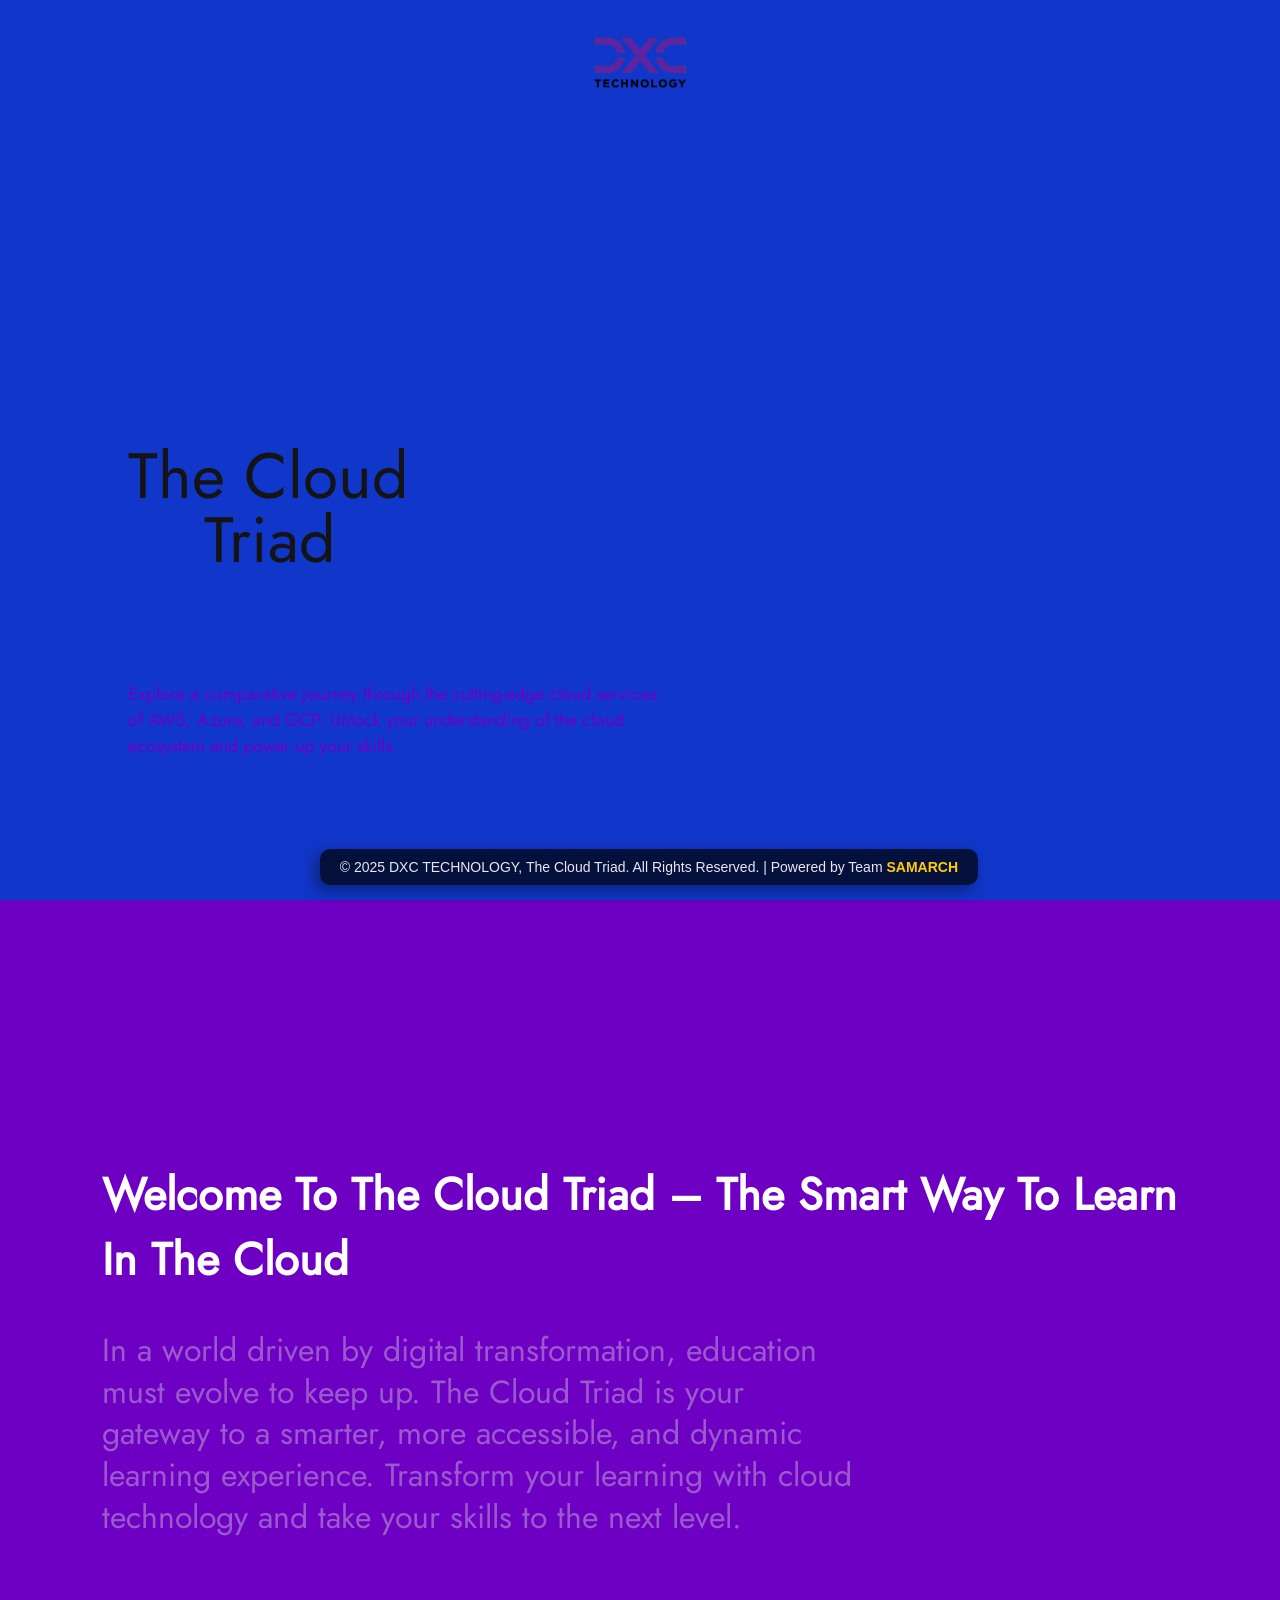
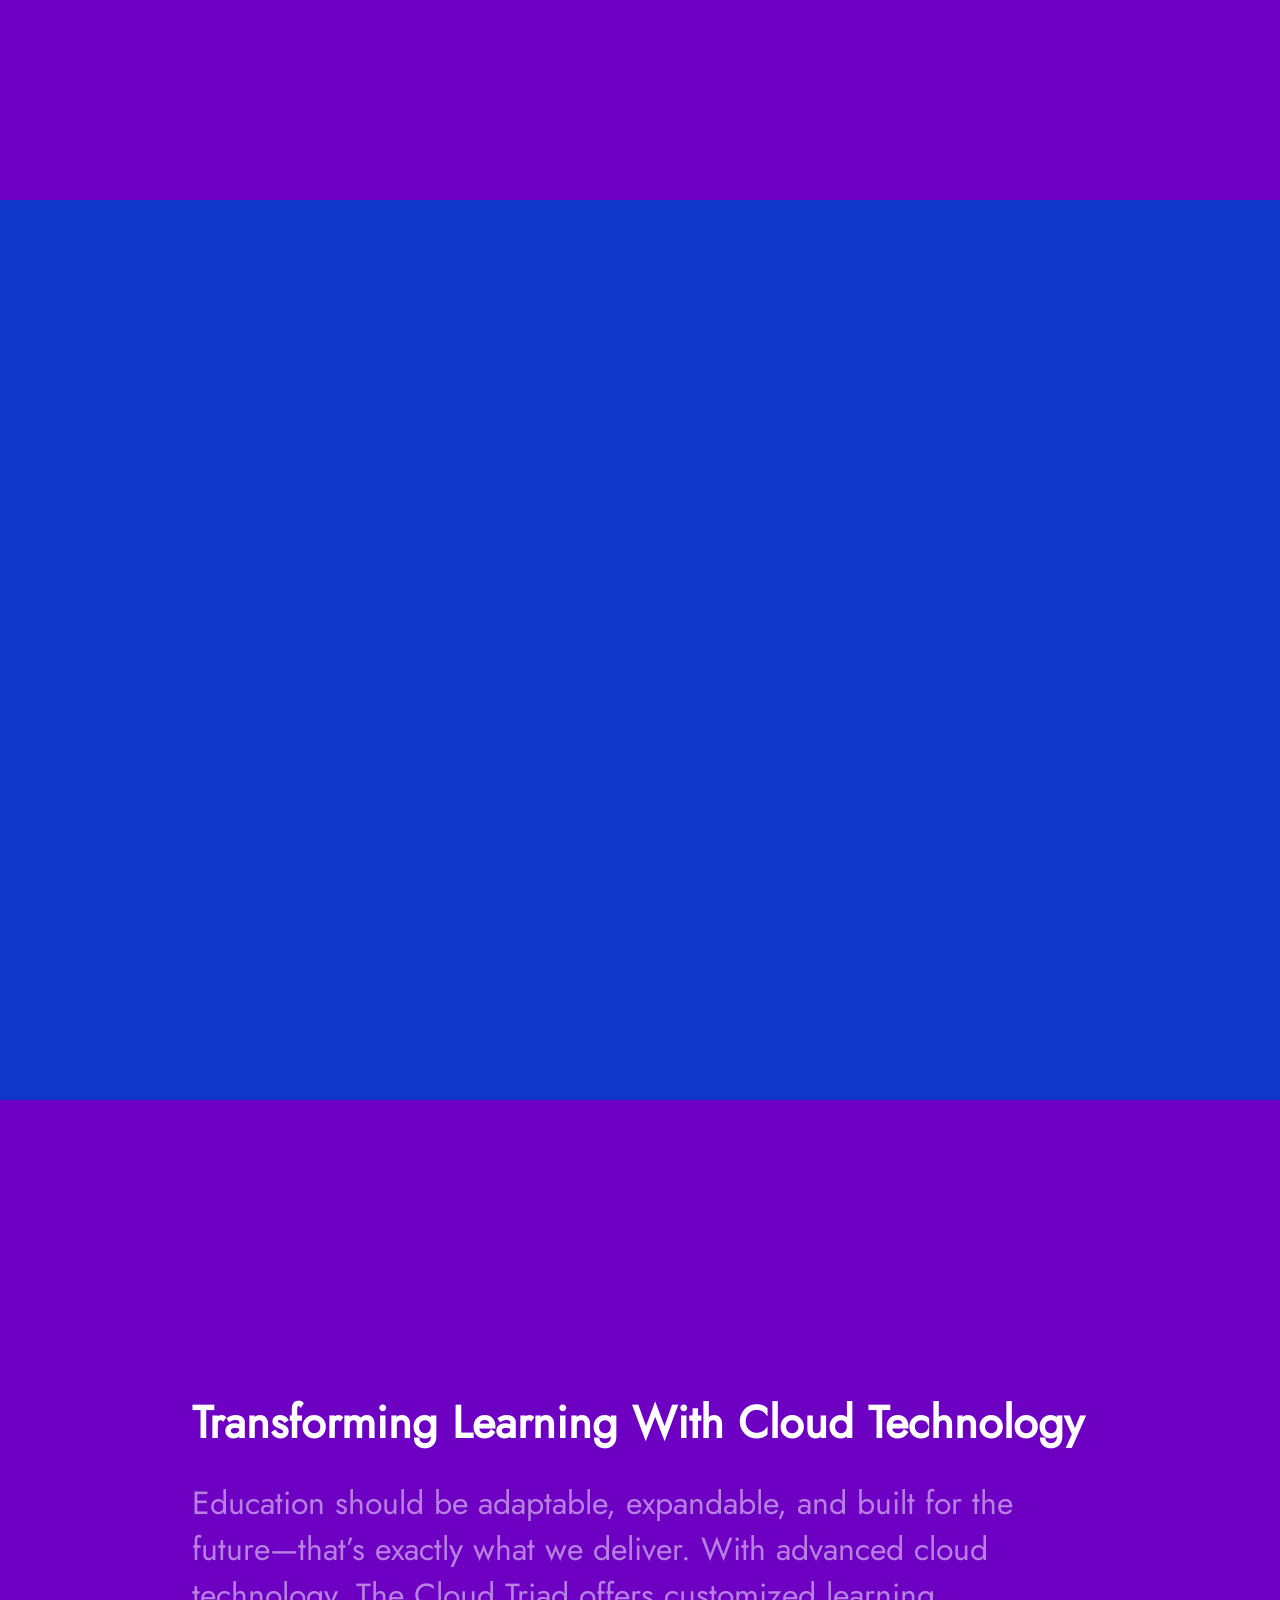
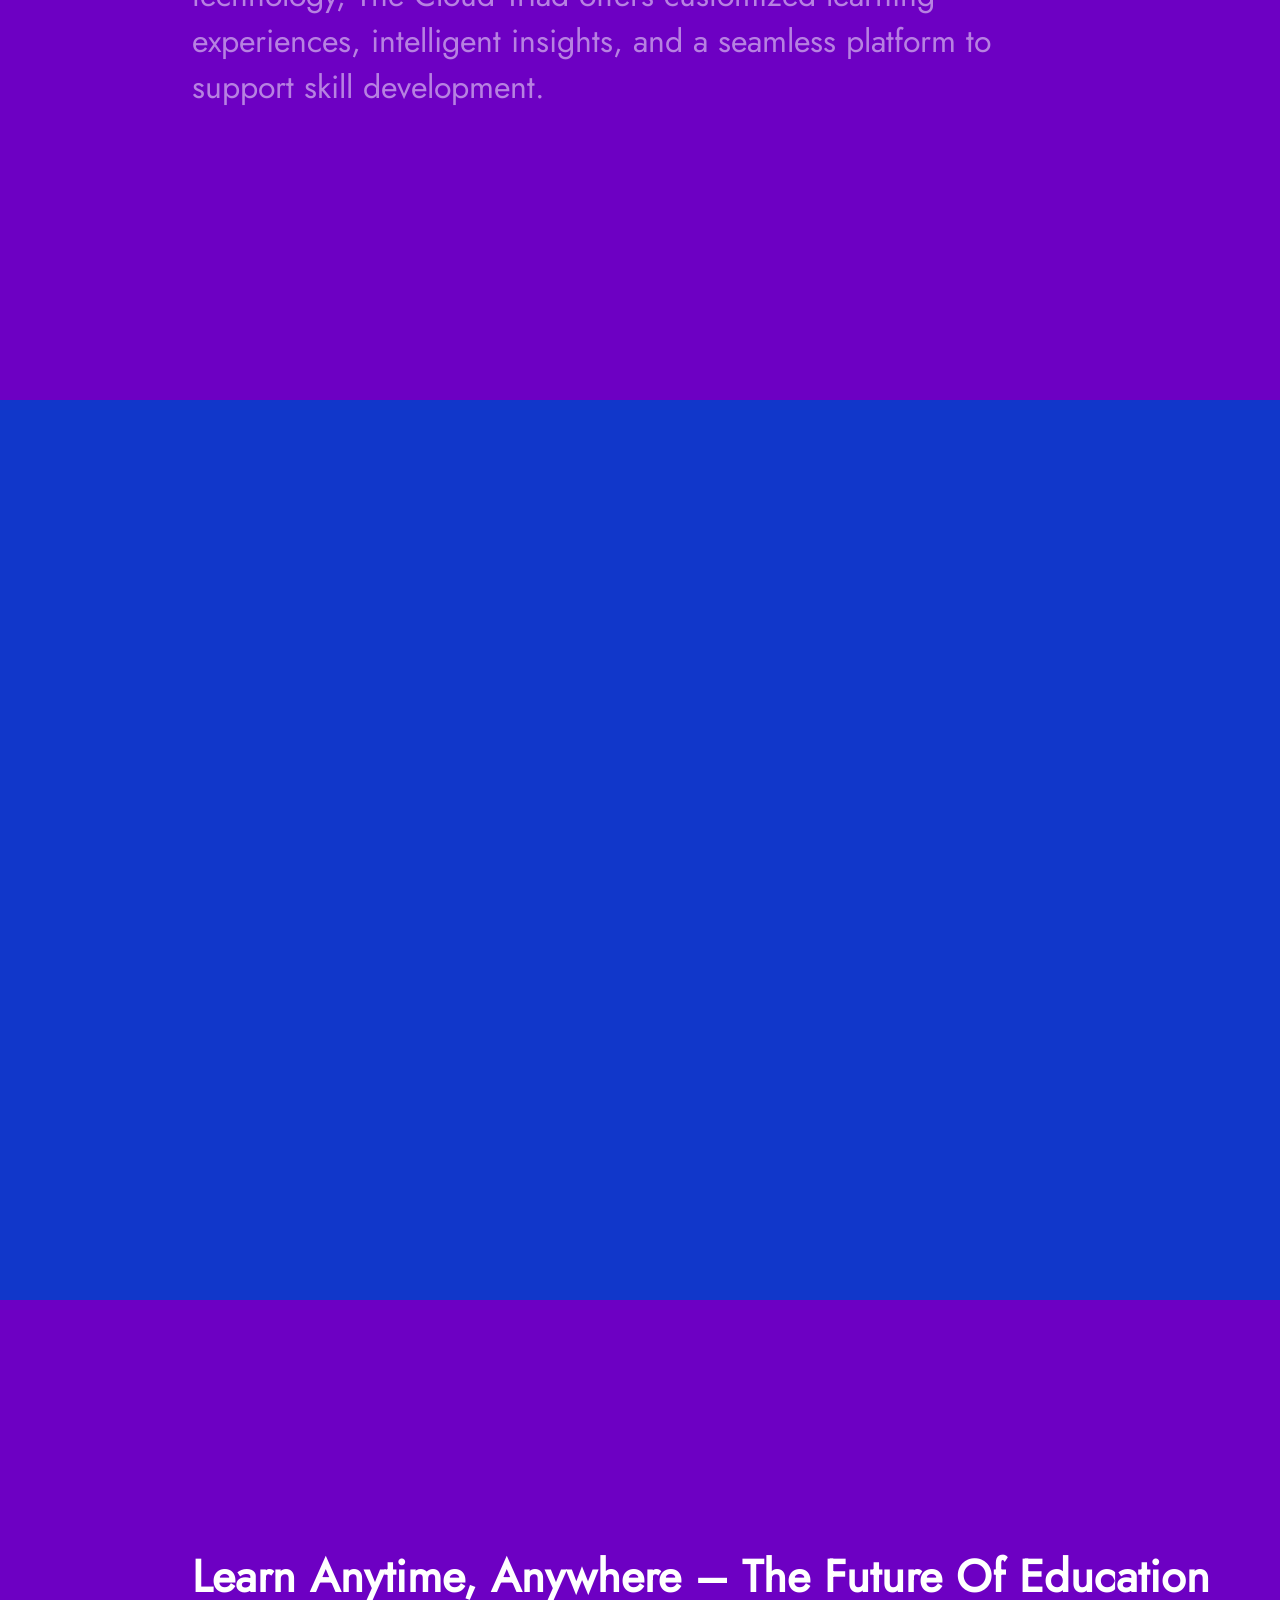
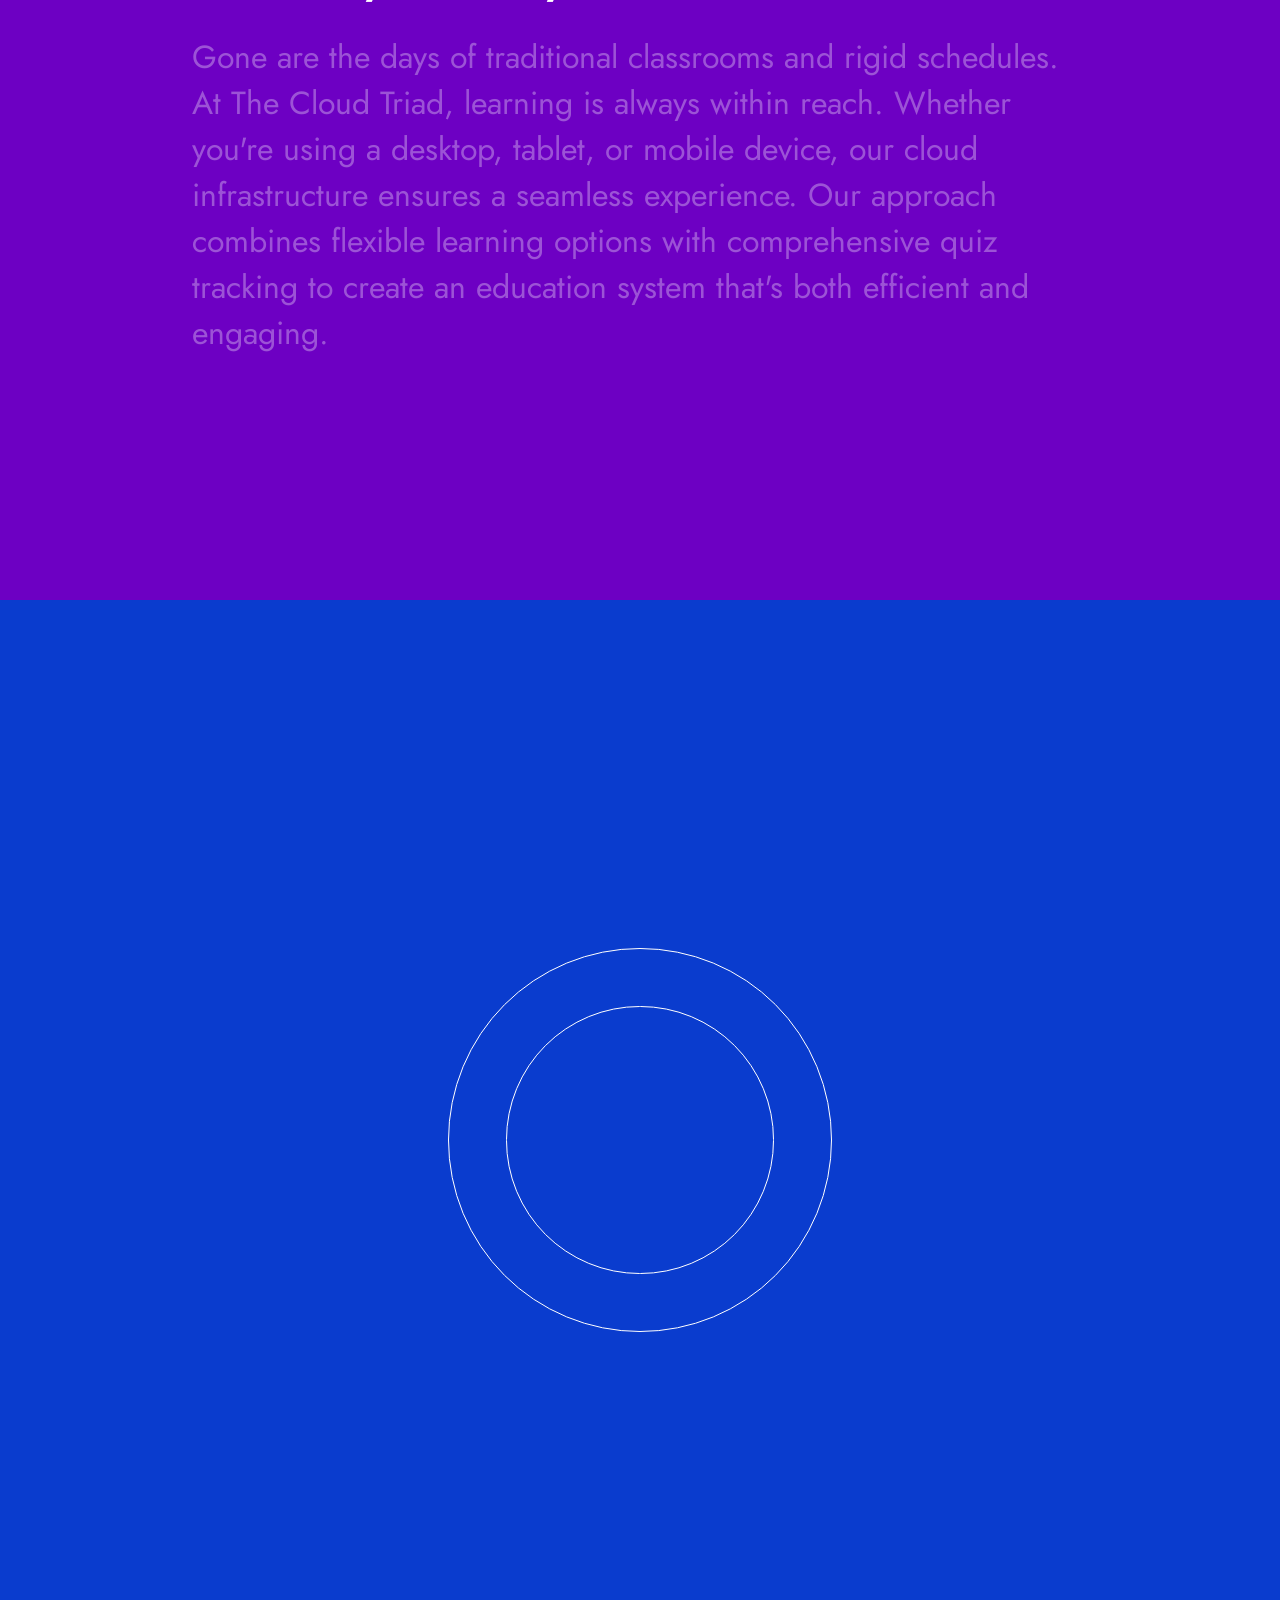
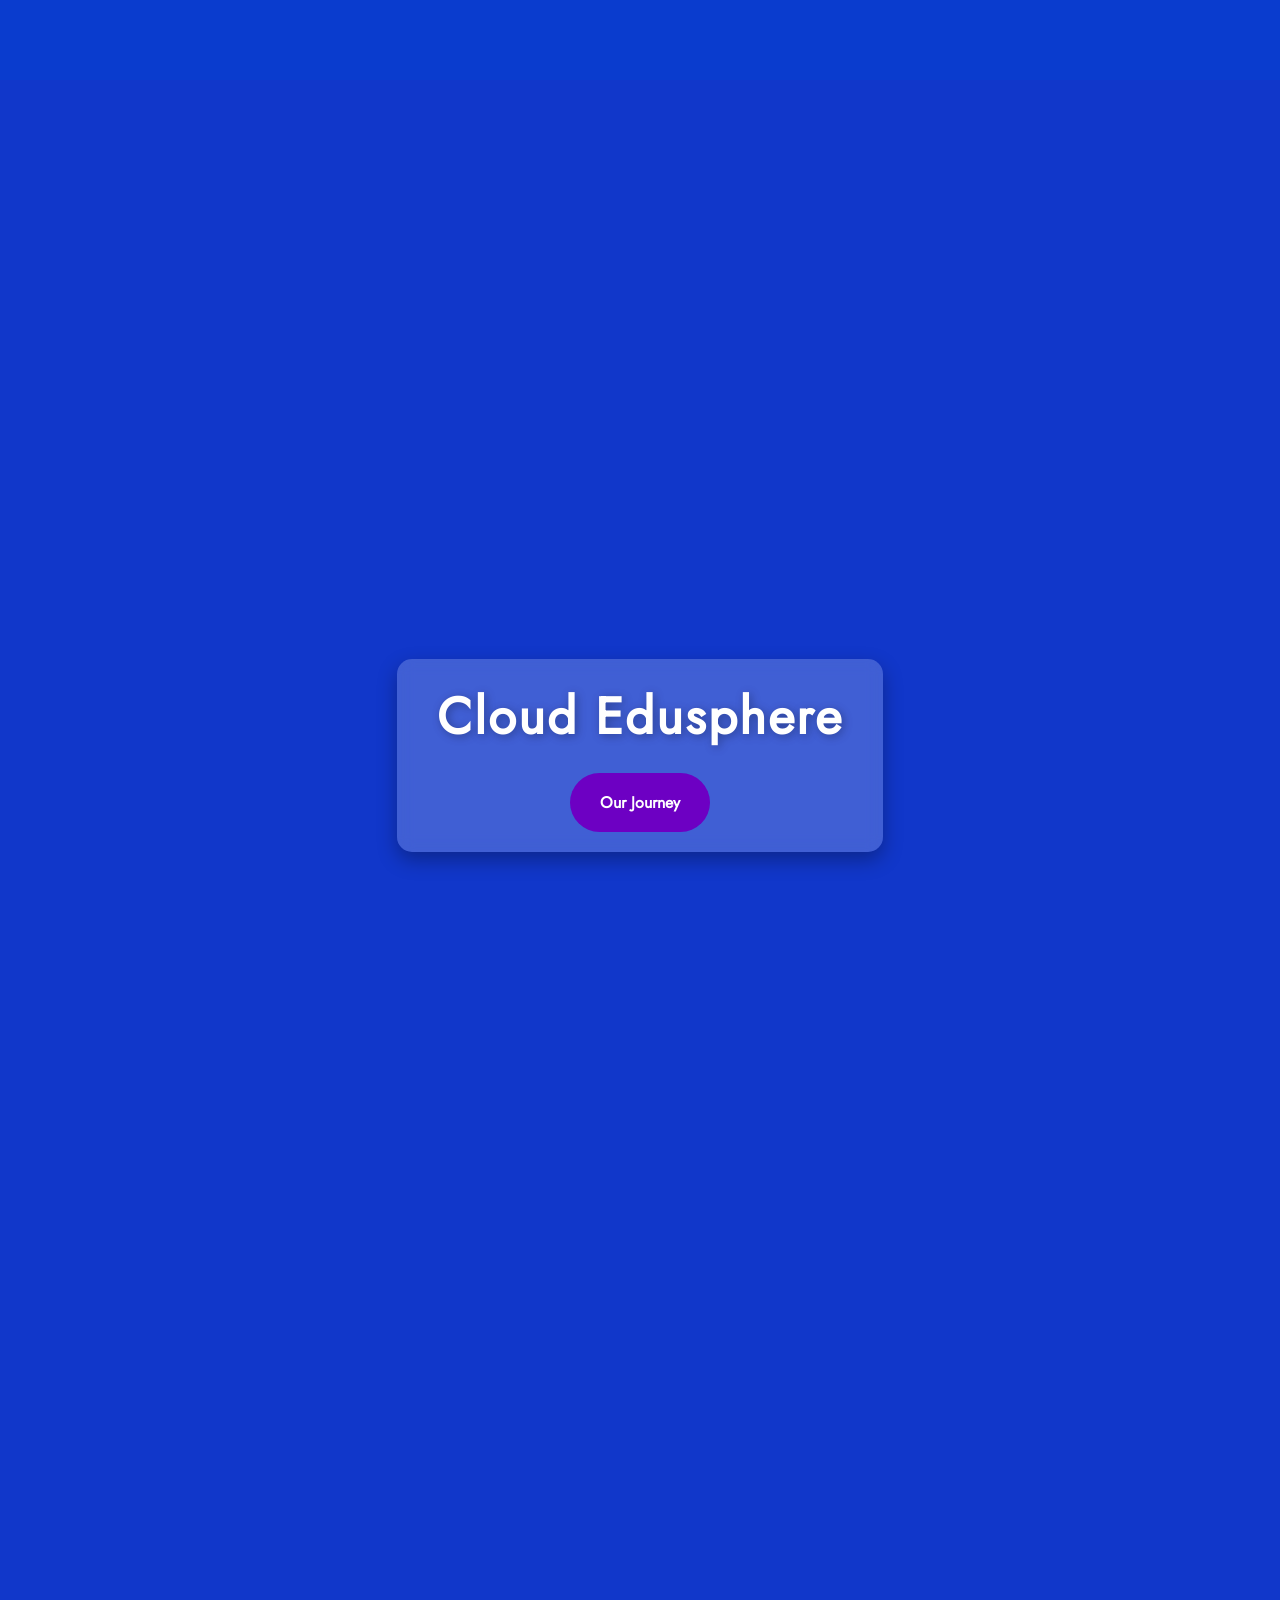
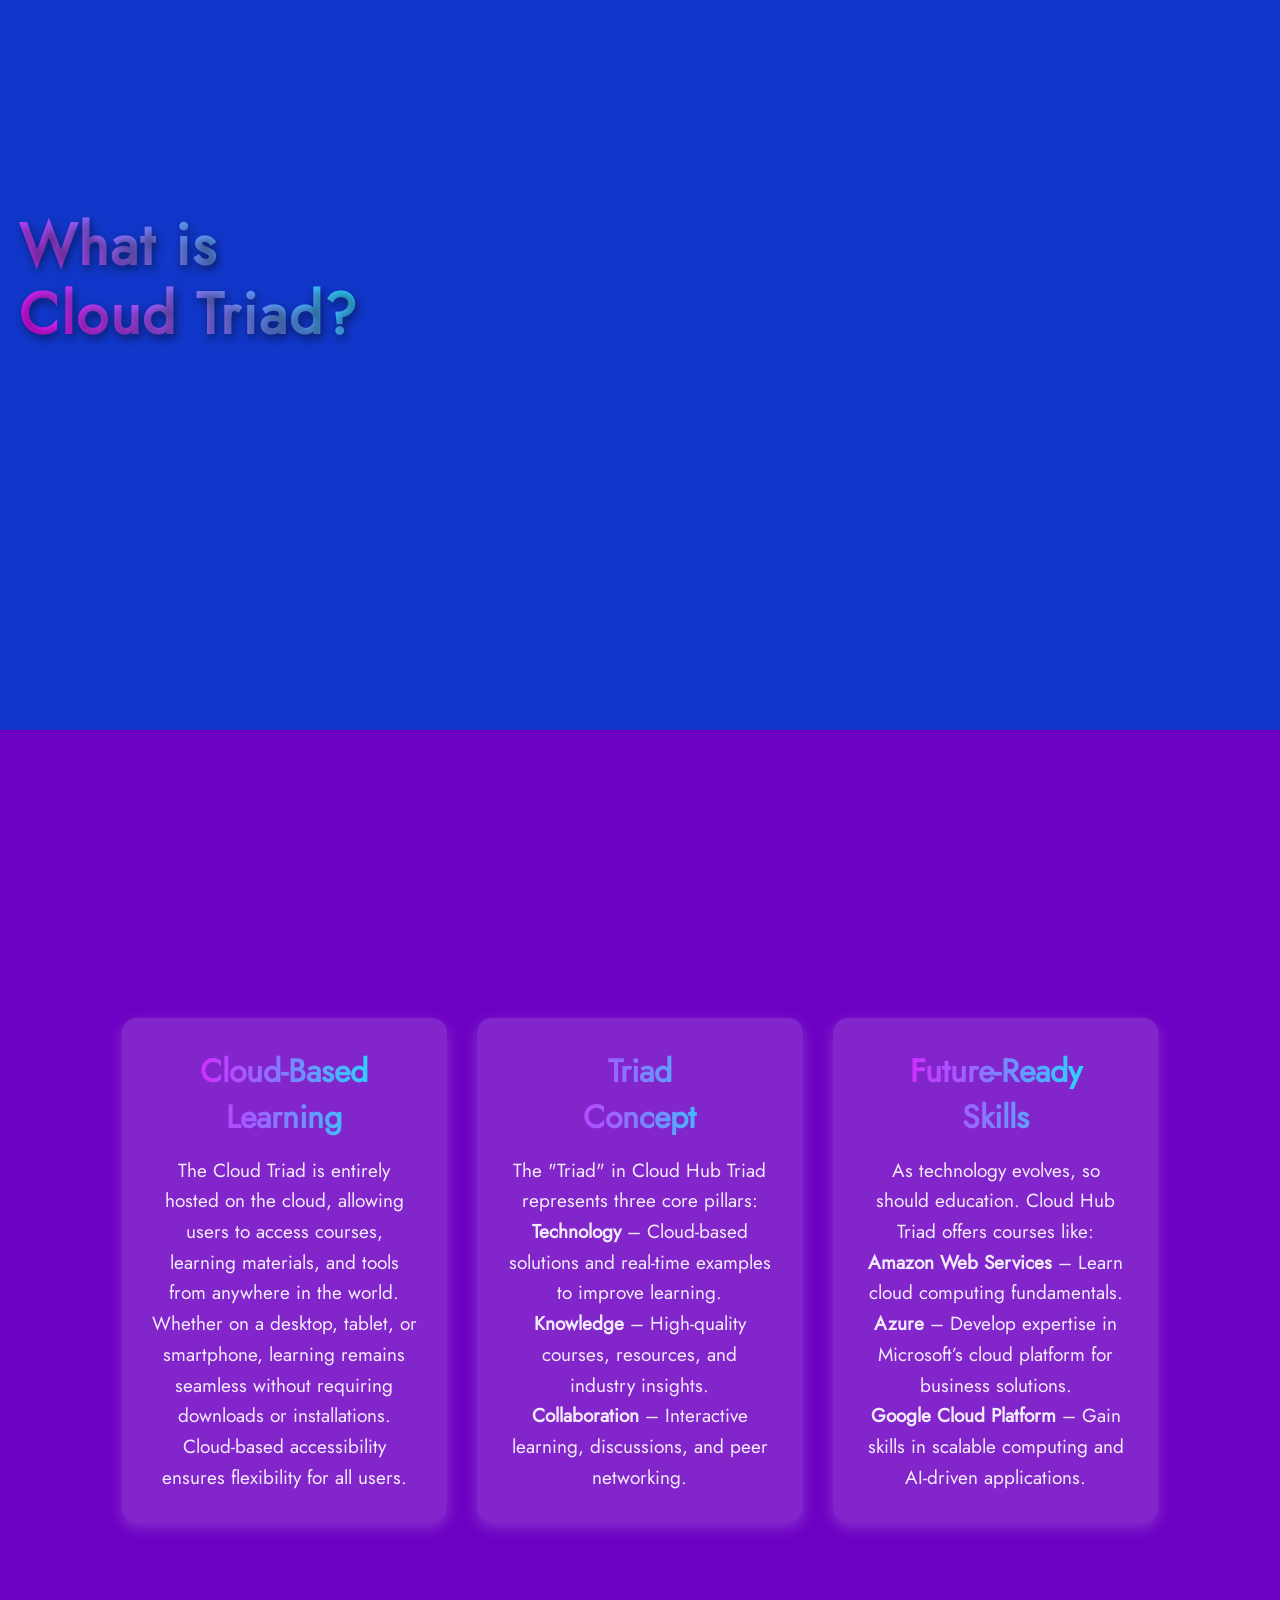
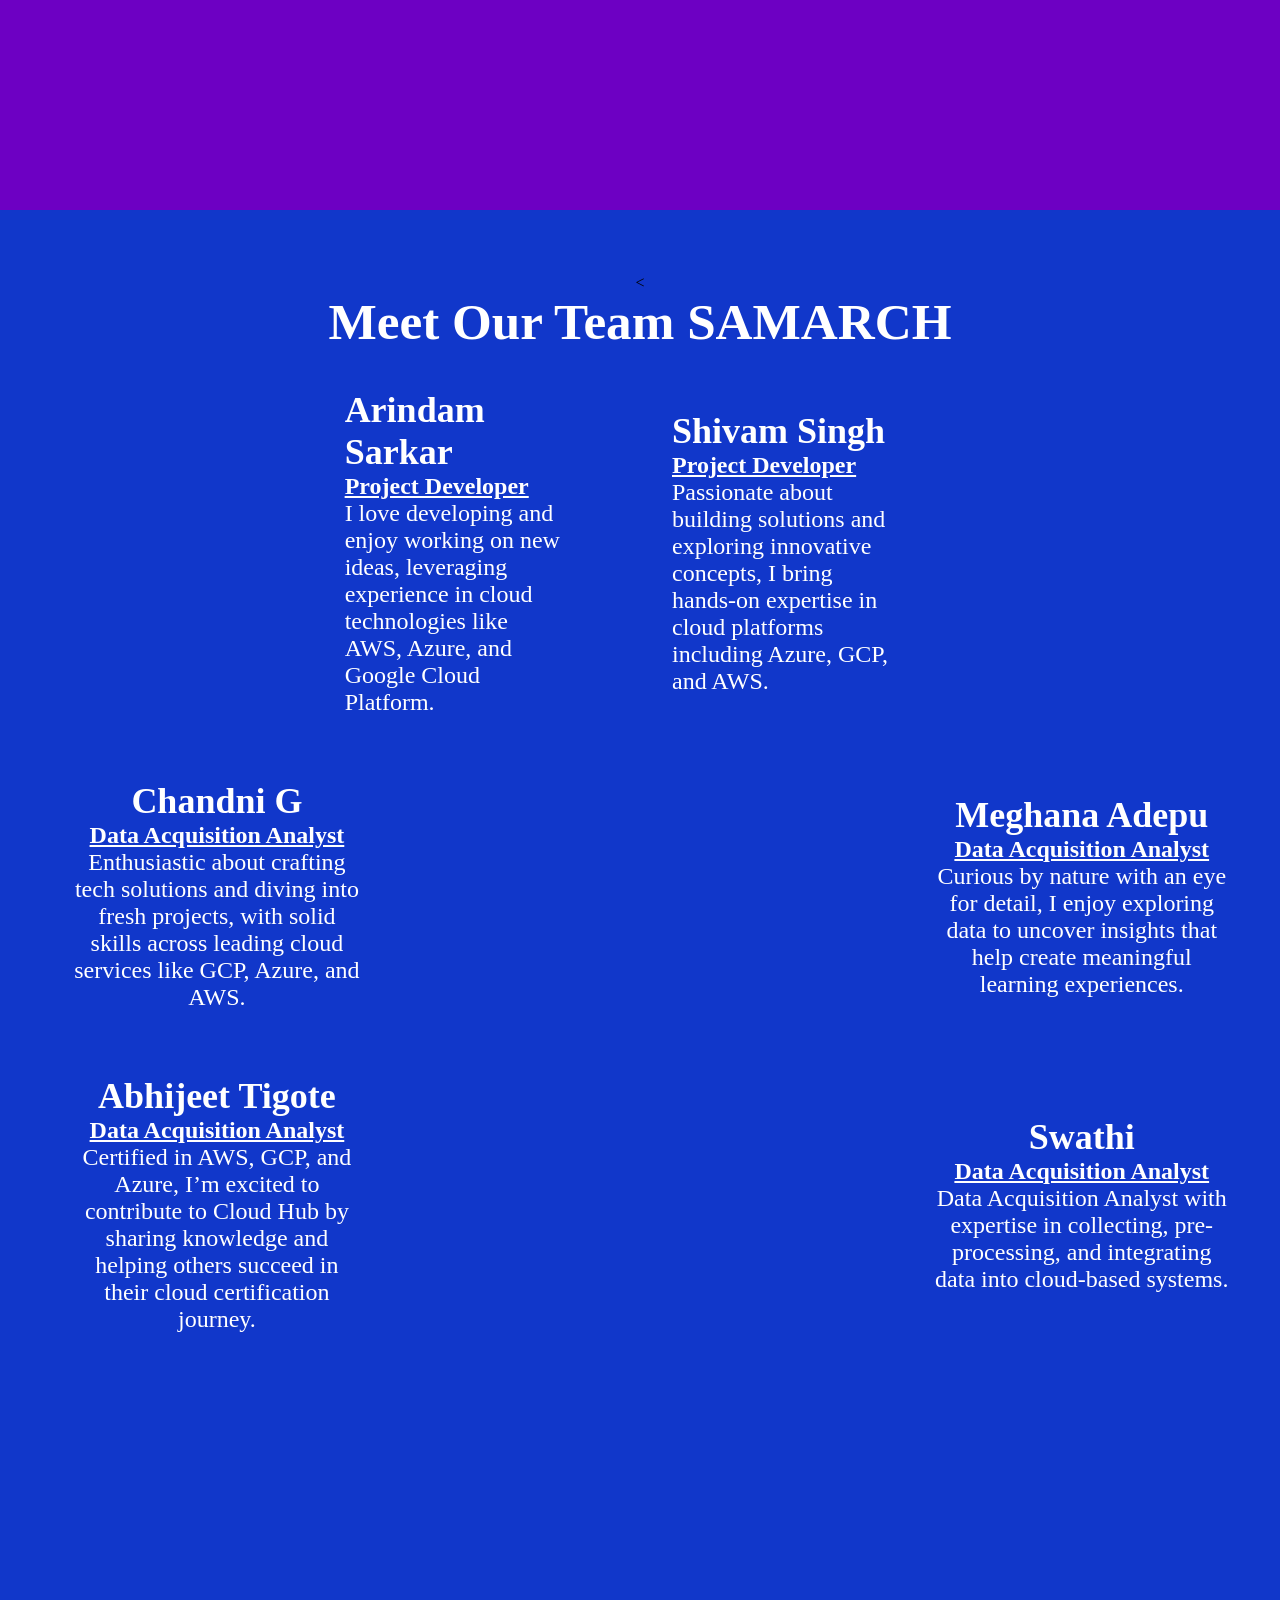
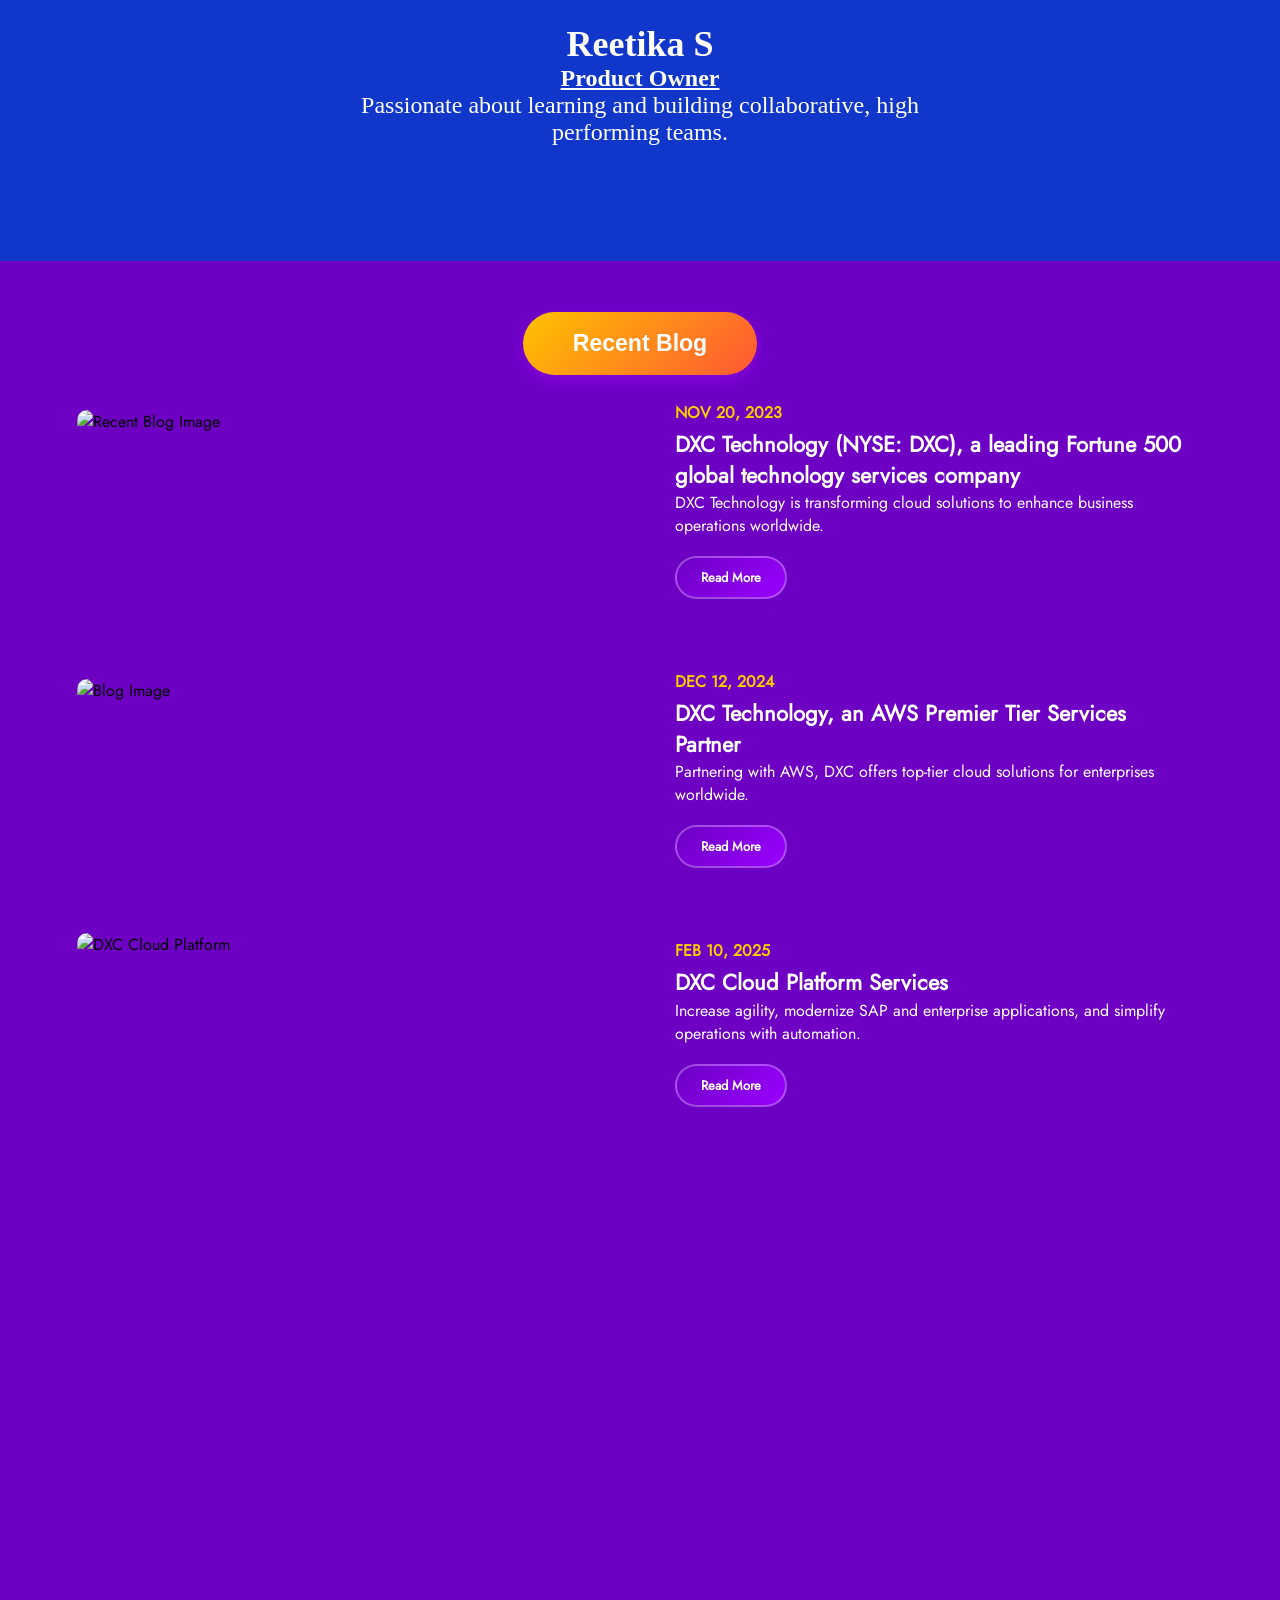
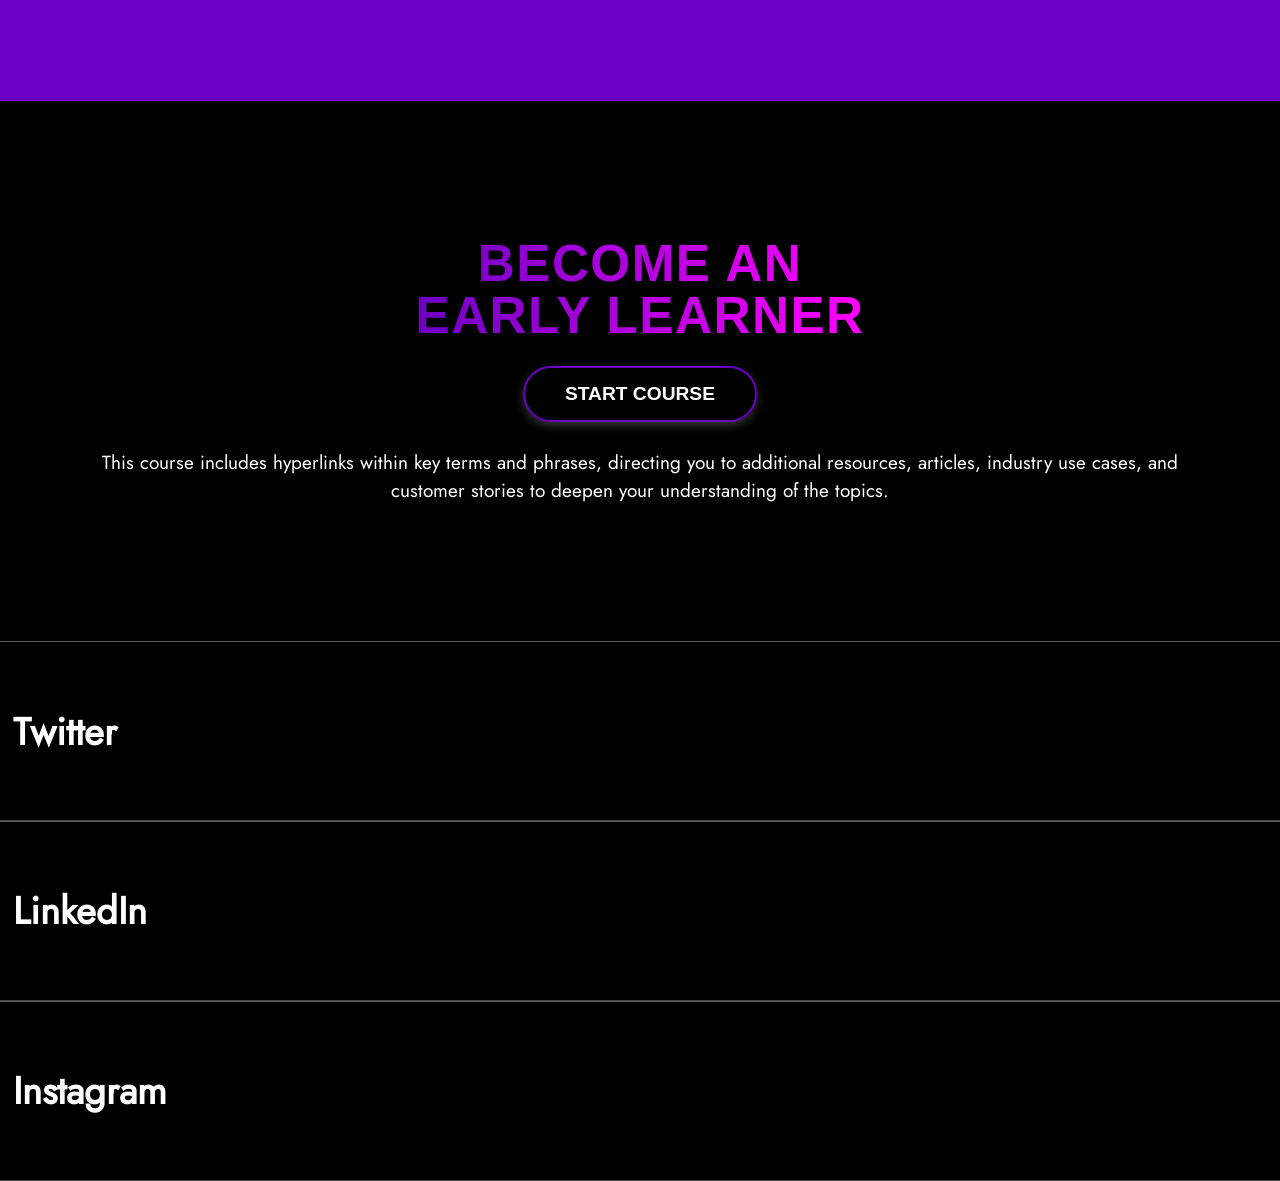
==== commit 473a9f5b: "first commit" ====
--- a/index.html
+++ b/index.html
@@ -16,8 +16,7 @@
             <nav>
                 <img src="./media/logo3.png"  width="12%" alt="15%">
                 <div id="right-nav">
-                    <!-- <button>Book a Demo</button> -->
-                    <!-- <button><i class="fa-solid fa-bars fa-beat-fade"></i></button> -->
+                    
                 </div>
             </nav>
             <div class="bottom-page1">
@@ -73,7 +72,7 @@
         <h1>Gone are the days of traditional classrooms and rigid schedules.
             At The Cloud Triad, learning is always within reach.
             Whether you're using a desktop, tablet, or mobile device, our cloud infrastructure ensures a seamless experience.
-            With flexible courses, interactive sessions, and smart progress tracking, we make education efficient, engaging, and accessible.</h1>
+            Our approach combines flexible learning options with comprehensive quiz tracking to create an education system that's both efficient and engaging.</h1>
     </div>
 
 
@@ -140,7 +139,7 @@
 <!-- Page 11: Our Team -->
 <div id="page11">
     <!-- Background Video -->
-    <video autoplay loop muted id="team-bg-video">
+    <<video autoplay loop muted playsinline id="team-bg-video">
         <source src="media/code11.mp4" type="video/mp4">
     </video>
 
@@ -240,7 +239,7 @@
             <div class="team-info">
                 <h2>Reetika S</h2>
                 <h4><u>Product Owner</u></h4>
-                <p>As a certified cloud enthusiast (AWS Cloud Practitioner, Google Associate Cloud Engineer, Azure Fundamentals), I'm excited to be part of the Cloud Hub project. It’s a great opportunity to share knowledge, support others in their certification journey, and contribute to impactful, exam-focused content.</p>
+                <p>Passionate about learning and building collaborative, high performing teams.</p>
             </div>
         </div>
     </div>
--- a/style.css
+++ b/style.css
@@ -852,8 +852,8 @@
 
 /* Ensure Abhijeet's video matches Arindam's size */
 #page11 .team-row.single .team-video {
-    max-width: 600px; /* Adjusted to match Arindam's video */
-    height: 325px; /* Set same height as Arindam's */
+    width: 45%; /* Adjusted to match Arindam's video */
+    max-height: 350px; /* Set same height as Arindam's */
     margin: 0 auto; /* Keep it centered */
     display: flex;
     justify-content: center;
@@ -954,8 +954,87 @@
     color: #FFD700; /* Golden Yellow */
     cursor: pointer;
 }
-
-
+@media (max-width: 900px) {
+    #page11 {
+        padding: 8vw 0;
+    }
+
+    .team-title {
+        font-size: 6vw;
+        text-align: center;
+    }
+
+    .team-row {
+        flex-direction: column !important;
+        align-items: center;
+        gap: 5vw;
+        margin-bottom: 6vw;
+    }
+
+    .team-member {
+        width: 90% !important;
+        flex-direction: column !important;
+        text-align: center !important;
+        gap: 2vw !important;
+    }
+
+    .team-video {
+        width: 100% !important;
+        height: auto !important;
+        max-height: 280px;
+        margin-bottom: 2vw;
+    }
+
+    .team-video video {
+        width: 100%;
+        height: 100%;
+        object-fit: contain;
+    }
+
+    .team-info {
+        width: 100% !important;
+        padding: 2vw;
+    }
+
+    .team-info h2 {
+        font-size: 5vw;
+        margin-bottom: 1vw;
+    }
+
+    .team-info h4 {
+        font-size: 3.5vw;
+        margin-bottom: 1vw;
+    }
+
+    .team-info p {
+        font-size: 3.5vw;
+        line-height: 1.4;
+    }
+
+    /* Reetika and Abhijeet section fix */
+    .team-row.single,
+    .team-row.single-text {
+        flex-direction: column !important;
+        text-align: center;
+        align-items: center;
+    }
+
+    .team-row.single .team-video {
+        width: 100% !important;
+        max-height: 280px;
+    }
+
+    .team-row.single-text .team-info {
+        width: 100% !important;
+        padding: 2vw;
+    }
+
+    /* Remove forced margins that break mobile layout */
+    .team-info,
+    .team-member {
+        margin: 0 !important;
+    }
+}
 /* ------------------ Page 12 - Blog Section (All Blogs Inside One Div, Less Space) ------------------ */
 #page12 {
     position: relative;
